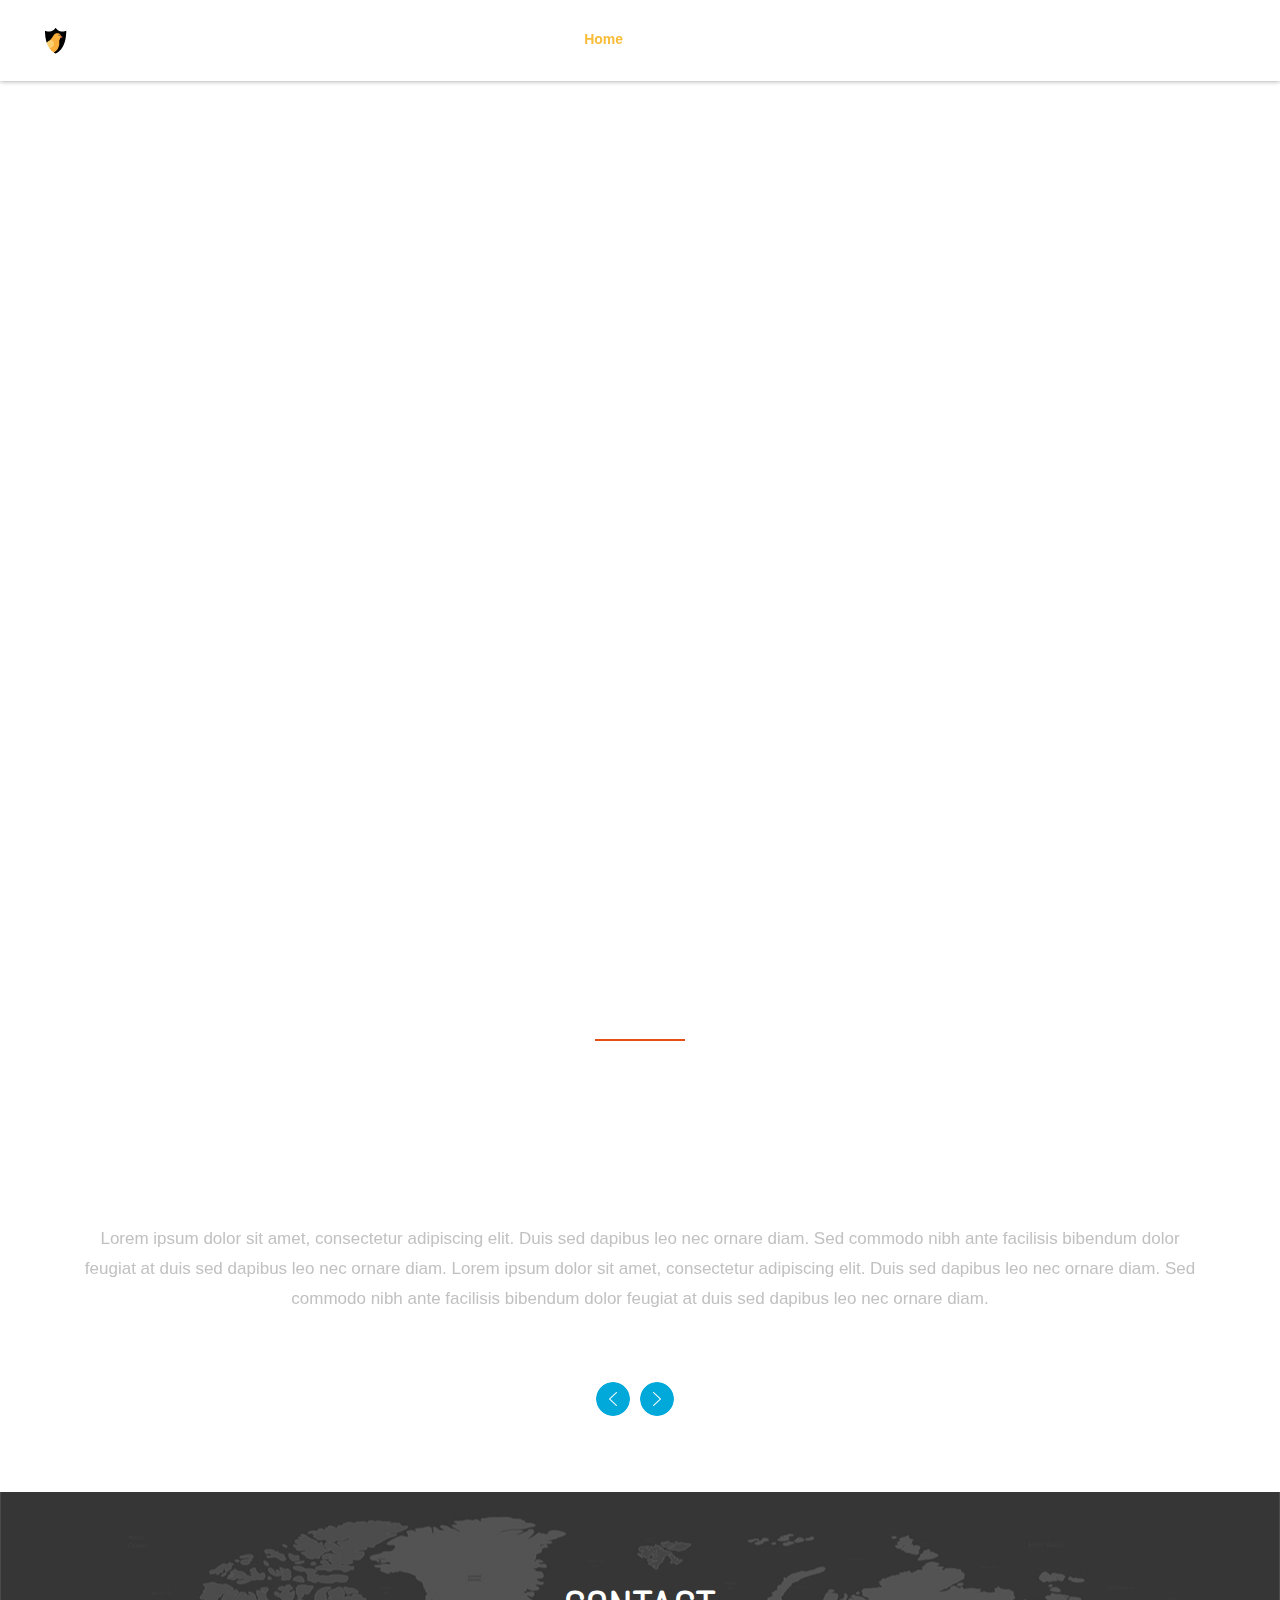
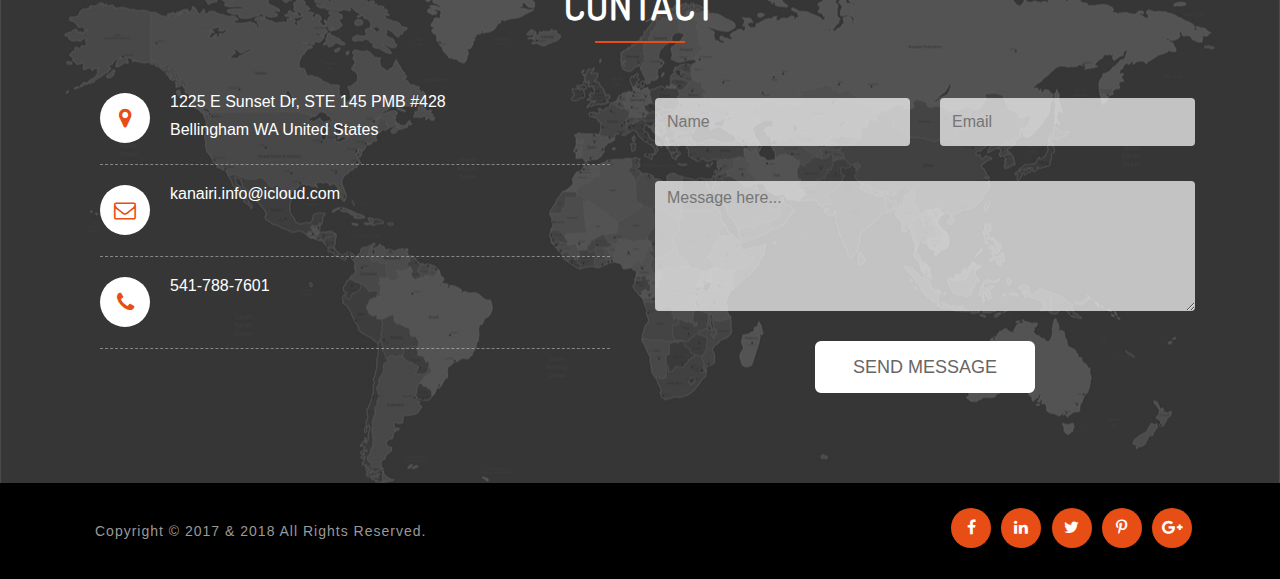
==== Kanairi Website/faq.html @ aa3eb0a7 "work" ====
<!DOCTYPE html>
<html lang="en">
<head>
    <title>Welcome To Kanairi!</title>
    <meta name="author" content="">
    <meta name="description" content="">
    <meta http-equiv="Content-Type" content="text/html;charset=UTF-8"/>
    <meta name="viewport" content="width=device-width, initial-scale=1.0">


    <!-- Site favicon -->
    <link rel="shortcut icon" sizes="16x16" href="images/favicon.png" />

    <!-- Css files -->
    <link rel="stylesheet" type="text/css"  href="css/bootstrap.min.css">
    <link rel="stylesheet" type="text/css" href="fonts/font-awesome.css">
    <link href="css/owl.carousel.css" rel="stylesheet" media="screen">
    <link rel="stylesheet" type="text/css"  href="css/style-red.css">
    <link rel="stylesheet" type="text/css"  href="css/responsive-style.css">
    <link rel="stylesheet" type="text/css"  href="css/animate.css">
    <link rel="stylesheet" type="text/css" href="css/portfolio-style.min.css">
    <link rel="stylesheet" type="text/css" href="revolution/css/settings.css">
    <link rel="stylesheet" type="text/css" href="revolution/css/layers.css">
    <!-- end Css files -->


    <!-- Google fonts -->
    <link href='https://fonts.googleapis.com/css?family=Dosis:400,300,500,700,800,600' rel='stylesheet' type='text/css'>

</head>











<body id="page-top" data-spy="scroll" data-target=".navbar-fixed-top">
<div id="home">
    <div class="se-pre-con">
    </div>
</div>













<!-- Navbar section -->
<div class="navbar navbar-custom navbar-fixed-top" role="navigation">
    <div class="container-fluid">
        <div class="navbar-header">
            <button type="button" class="navbar-toggle" data-toggle="collapse" data-target=".navbar-main-collapse"> <i class="fa fa-bars"></i> </button>

            <!-- Logo section -->
            <a class="navbar-brand page-scroll" href="#page-top"><img src="images/nav-logo.png" alt=""></a>


        </div>
        <!-- end Logo section -->






        <!-- Menu section -->
        <div class="collapse navbar-collapse navbar-right navbar-main-collapse">
            <ul class="nav navbar-nav">
                <li class="dropdown active"><a class="dropdown-toggle page-scroll" data-toggle="dropdown"> </a>
                <li> <a class="page-scroll" href="#home">Home</a> </li>
                <li> <a class="page-scroll" href="#awesome-features">Features</a> </li>
                <li> <a class="page-scroll" href="#app-download">Purchase</a> </li>
                <li> <a class="page-scroll" href="#apps-screen">Screenshots</a> </li>
                <li> <a class="page-scroll" href="#testimonials">Testimonials</a> </li>
                <li> <a class="page-scroll" href="#team">About Me</a> </li>
                <li> <a class="page-scroll" href="#contact">Contact</a> </li>
            </ul>

        </div>



    </div>

</div><!-- end Menu section -->
























<!-- Main slider -->
<div id="rev-slider">
    <div id="rev_slider_4_1_wrapper" class="rev_slider_wrapper fullwidthbanner-container" data-alias="classicslider1" style="margin:0px auto;background-color:transparent;padding:0px;margin-top:0px;margin-bottom:0px;">
        <div id="rev_slider_4_1" class="rev_slider fullwidthabanner" style="display:none;" data-version="5.0.7">
            <ul>
                <li data-index="rs-16" data-transition="zoomout" data-slotamount="default"  data-easein="Power4.easeInOut" data-easeout="Power4.easeInOut" data-masterspeed="2000">







                    <!-- Slider 1 -->
                    <img src="images/main-one.jpg" alt="" data-bgposition="center center" data-bgfit="cover" data-bgrepeat="no-repeat" data-bgparallax="10" class="rev-slidebg" data-no-retina>

                    <!-- Slider 1 text 1-->
                    <div class="tp-caption NotGeneric-Title tp-resizeme rs-parallaxlevel-0" id="slide-16-layer-1" data-x="['center','center','center','center']" data-hoffset="['0','0','0','0']" data-y="['middle','middle','middle','middle']" data-voffset="['-40','-40','-40','-40']" data-fontsize="['70','50','50','20']"
                         data-lineheight="['70','70','70','50']" data-width="none" data-height="none" data-whitespace="nowrap" data-transform_idle="o:1;" data-transform_in="x:[105%];z:0;rX:45deg;rY:0deg;rZ:90deg;sX:1;sY:1;skX:0;skY:0;s:2000;e:Power4.easeInOut;" data-transform_out="y:[100%];s:1000;e:Power2.easeInOut;s:1000;e:Power2.easeInOut;" data-mask_in="x:0px;y:0px;s:inherit;e:inherit;" data-mask_out="x:inherit;y:inherit;s:inherit;e:inherit;" data-start="1000" data-splitin="chars" data-splitout="none" data-responsive_offset="on" data-elementdelay="0.05" style="z-index: 5; white-space: nowrap;letter-spacing:10px;">Kanairi</div>

                    <!-- Slider 1 text 2-->
                    <div class="tp-caption NotGeneric-SubTitle tp-resizeme rs-parallaxlevel-0" id="slide-16-layer-4" data-x="['center','center','center','center']" data-hoffset="['0','0','0','0']" data-y="['middle','middle','middle','middle']" data-voffset="['15','15','15','15']" data-width="none" data-height="none" data-whitespace="nowrap" data-transform_idle="o:1;" data-transform_in="y:[100%];z:0;rX:0deg;rY:0;rZ:0;sX:1;sY:1;skX:0;skY:0;opacity:0;s:2000;e:Power4.easeInOut;" data-transform_out="y:[100%];s:1000;e:Power2.easeInOut;s:1000;e:Power2.easeInOut;" data-mask_in="x:0px;y:[100%];s:inherit;e:inherit;" data-mask_out="x:inherit;y:inherit;s:inherit;e:inherit;" data-start="1500" data-splitin="none" data-splitout="none" data-responsive_offset="on" style="z-index: 6; white-space: nowrap;">A PIECE OF MIND</div><!-- end Slider 1 -->


                    <div class="tp-caption rev-scroll-btn rs-parallaxlevel-0" id="slide-150-layer-4" data-x="['center','center','center','center']" data-hoffset="['0','0','0','0']" data-y="['bottom','bottom','bottom','bottom']" data-voffset="['50','50','50','50']" data-width="0" data-height="150" data-whitespace="nowrap" data-transform_idle="o:1;" data-style_hover="cursor:pointer;" data-transform_in="y:50px;opacity:0;s:1500;e:Power3.easeInOut;" data-transform_out="y:50px;opacity:0;s:1000;s:1000;" data-start="2000" data-splitin="none" data-splitout="none" data-actions='[{"event":"click","action":"scrollbelow","offset":"0px"}]' data-basealign="slide" data-responsive_offset="off" data-responsive="off" style="z-index:9;"> <span><img alt="" src="images/kanairi_logo.png"> </span> </div>
                </li>










                <!-- Slider 2 -->
                <li data-index="rs-17" data-transition="fadetotopfadefrombottom" data-slotamount="default" data-easein="Power3.easeInOut" data-easeout="Power3.easeInOut" data-masterspeed="1500">
                    <img src="images/main-two.jpg" alt="" data-bgposition="center center" data-bgfit="cover" data-bgrepeat="no-repeat" data-bgparallax="10" class="rev-slidebg" data-no-retina>

                    <!-- Slider 2 text 1-->
                    <div class="tp-caption NotGeneric-Title tp-resizeme rs-parallaxlevel-3" id="slide-17-layer-1" data-x="['center','center','center','center']" data-hoffset="['0','0','0','0']" data-y="['middle','middle','middle','middle']" data-voffset="['0','0','0','0']" data-fontsize="[70','50','50','30]" data-lineheight="['70','70','70','50']" data-width="none" data-height="none" data-whitespace="nowrap" data-transform_idle="o:1;" data-transform_in="y:[100%];z:0;rZ:-35deg;sX:1;sY:1;skX:0;skY:0;s:2000;e:Power4.easeInOut;" data-transform_out="y:[100%];s:1000;e:Power2.easeInOut;s:1000;e:Power2.easeInOut;" data-mask_in="x:0px;y:0px;" data-mask_out="x:inherit;y:inherit;" data-start="1000" data-splitin="chars" data-splitout="none" data-responsive_offset="on" data-elementdelay="0.05" style="z-index: 5; white-space: nowrap; letter-spacing:12px">Kanairi</div>

                    <!-- Slider 2 text 2-->
                    <div class="tp-caption NotGeneric-SubTitle tp-resizeme rs-parallaxlevel-2" id="slide-17-layer-4" data-x="['center','center','center','center']" data-hoffset="['0','0','0','0']" data-y="['middle','middle','middle','middle']" data-voffset="['52','52','52','51']" data-width="none" data-height="none" data-whitespace="nowrap" data-transform_idle="o:1;" data-transform_in="y:[100%];z:0;rX:0deg;rY:0;rZ:0;sX:1;sY:1;skX:0;skY:0;opacity:0;s:2000;e:Power4.easeInOut;" data-transform_out="y:[100%];s:1000;e:Power2.easeInOut;s:1000;e:Power2.easeInOut;" data-mask_in="x:0px;y:[100%];" data-mask_out="x:inherit;y:inherit;" data-start="1500" data-splitin="none" data-splitout="none" data-responsive_offset="on" style="z-index: 6; white-space: nowrap;">A PIECE OF MIND</div><!-- end Slider 2 -->

                    <div class="tp-caption NotGeneric-Icon tp-resizeme rs-parallaxlevel-1" id="slide-17-layer-8" data-x="['center','center','center','center']" data-hoffset="['0','0','0','0']" data-y="['middle','middle','middle','middle']" data-voffset="['-68','-68','-68','-68']" data-width="none" data-height="none" data-whitespace="nowrap" data-transform_idle="o:1;" data-style_hover="cursor:default;" data-transform_in="y:[100%];z:0;rX:0deg;rY:0;rZ:0;sX:1;sY:1;skX:0;skY:0;opacity:0;s:1500;e:Power4.easeInOut;"  data-transform_out="y:[100%];s:1000;e:Power2.easeInOut;s:1000;e:Power2.easeInOut;" data-mask_in="x:0px;y:[100%];s:inherit;e:inherit;" data-mask_out="x:inherit;y:inherit;s:inherit;e:inherit;" data-start="2000" data-splitin="none" data-splitout="none" data-responsive_offset="on" style="z-index: 7; white-space: nowrap;"><i class="pe-7s-mouse"></i> </div>















                    <div class="tp-caption tp-resizeme rs-parallaxlevel-7" id="slide-17-layer-11" data-x="['left','left','left','left']" data-hoffset="['948','948','948','948']" data-y="['top','top','top','top']" data-voffset="['487','487','487','487']" data-width="none" data-height="none" data-whitespace="nowrap" data-transform_idle="o:1;" data-transform_in="opacity:0;s:1000;e:Power2.easeInOut;" data-transform_out="opacity:0;s:1000;s:1000;" data-start="2000" data-responsive_offset="on" style="z-index: 9;">
                        <div class="rs-looped rs-wave" data-speed="20" data-angle="0" data-radius="50px" data-origin="50% 50%"></div>
                    </div>


                    <div class="tp-caption rev-scroll-btn rs-parallaxlevel-0" id="slide-151-layer-4" data-x="['center','center','center','center']" data-hoffset="['0','0','0','0']" data-y="['bottom','bottom','bottom','bottom']" data-voffset="['50','50','50','50']" data-width="0" data-height="150" data-whitespace="nowrap" data-transform_idle="o:1;" data-style_hover="cursor:pointer;" data-transform_in="y:50px;opacity:0;s:1500;e:Power3.easeInOut;" data-transform_out="y:50px;opacity:0;s:1000;s:1000;" data-start="2000" data-splitin="none" data-splitout="none" data-actions='[{"event":"click","action":"scrollbelow","offset":"0px"}]' data-basealign="slide" data-responsive_offset="off" data-responsive="off" style="z-index:9;"> <span><img alt="" src="images/kanairi_logo.png"> </span> </div>
                </li>
            </ul>
            <div class="tp-static-layers"></div>
            <div class="tp-bannertimer" style="height:3px;background-color:rgba(255, 255, 255, 0.40);"></div>
        </div>
    </div>
</div><!-- end Main slider -->


























<!-- Testimonials section -->
<div id="testimonials" class="text-center">
    <div class="container">
        <div class="section-title center white">
            <h2 class="white">Frequently Asked Questions</h2>
            <hr class="black">
        </div>
        <div id="Testimonial" class="owl-carousel">


            <div class="item">

                <h2 style="color: white; padding-bottom: 60px;">Will the app save my life?</h2>

                <p class="para-tex">
                    Lorem ipsum dolor sit amet, consectetur adipiscing elit. Duis sed dapibus leo nec ornare diam.
                    Sed commodo nibh ante facilisis bibendum dolor feugiat at duis sed dapibus leo nec ornare diam. Lorem ipsum
                    dolor sit amet, consectetur adipiscing elit. Duis sed dapibus leo nec ornare diam. Sed commodo nibh ante
                    facilisis bibendum dolor feugiat at duis sed dapibus leo nec ornare diam.
                </p>

            </div>


            <div class="item">

                <h2 style="color: white; padding-bottom: 60px;">Does the app work when iPhone is out of cell service?</h2>

                <p class="para-tex">
                    Lorem ipsum dolor sit amet, consectetur adipiscing elit. Duis sed dapibus leo nec ornare diam.
                    Sed commodo nibh ante facilisis bibendum dolor feugiat at duis sed dapibus leo nec ornare diam. Lorem ipsum
                    dolor sit amet, consectetur adipiscing elit. Duis sed dapibus leo nec ornare diam. Sed commodo nibh ante
                    facilisis bibendum dolor feugiat at duis sed dapibus leo nec ornare diam.
                </p>

            </div>



            <div class="item">

                <h2 style="color: white; padding-bottom: 60px;">Who can I send text messages to?</h2>

                <p class="para-tex">
                    Lorem ipsum dolor sit amet, consectetur adipiscing elit. Duis sed dapibus leo nec ornare diam.
                    Sed commodo nibh ante facilisis bibendum dolor feugiat at duis sed dapibus leo nec ornare diam. Lorem ipsum
                    dolor sit amet, consectetur adipiscing elit. Duis sed dapibus leo nec ornare diam. Sed commodo nibh ante
                    facilisis bibendum dolor feugiat at duis sed dapibus leo nec ornare diam.
                </p>

            </div>



            <div class="item">

                <h2 style="color: white; padding-bottom: 60px;">How does the app know I have been in a collision?</h2>

                <p class="para-tex">
                    Lorem ipsum dolor sit amet, consectetur adipiscing elit. Duis sed dapibus leo nec ornare diam.
                    Sed commodo nibh ante facilisis bibendum dolor feugiat at duis sed dapibus leo nec ornare diam. Lorem ipsum
                    dolor sit amet, consectetur adipiscing elit. Duis sed dapibus leo nec ornare diam. Sed commodo nibh ante
                    facilisis bibendum dolor feugiat at duis sed dapibus leo nec ornare diam.
                </p>

            </div>



            <div class="item">

                <h2 style="color: white; padding-bottom: 60px;">How long does the battery last on the sensor?</h2>

                <p class="para-tex">
                    Lorem ipsum dolor sit amet, consectetur adipiscing elit. Duis sed dapibus leo nec ornare diam.
                    Sed commodo nibh ante facilisis bibendum dolor feugiat at duis sed dapibus leo nec ornare diam. Lorem ipsum
                    dolor sit amet, consectetur adipiscing elit. Duis sed dapibus leo nec ornare diam. Sed commodo nibh ante
                    facilisis bibendum dolor feugiat at duis sed dapibus leo nec ornare diam.
                </p>

            </div>



            <div class="item">

                <h2 style="color: white; padding-bottom: 60px;">What happens if the battery dies on my phone or the sensor during use?</h2>

                <p class="para-tex">
                    Lorem ipsum dolor sit amet, consectetur adipiscing elit. Duis sed dapibus leo nec ornare diam.
                    Sed commodo nibh ante facilisis bibendum dolor feugiat at duis sed dapibus leo nec ornare diam. Lorem ipsum
                    dolor sit amet, consectetur adipiscing elit. Duis sed dapibus leo nec ornare diam. Sed commodo nibh ante
                    facilisis bibendum dolor feugiat at duis sed dapibus leo nec ornare diam.
                </p>

            </div>



            <div class="item">

                <h2 style="color: white; padding-bottom: 60px;">How do I charge the sensor?</h2>

                <p class="para-tex">
                    Lorem ipsum dolor sit amet, consectetur adipiscing elit. Duis sed dapibus leo nec ornare diam.
                    Sed commodo nibh ante facilisis bibendum dolor feugiat at duis sed dapibus leo nec ornare diam. Lorem ipsum
                    dolor sit amet, consectetur adipiscing elit. Duis sed dapibus leo nec ornare diam. Sed commodo nibh ante
                    facilisis bibendum dolor feugiat at duis sed dapibus leo nec ornare diam.
                </p>

            </div>


            <div class="item">

                <h2 style="color: white; padding-bottom: 60px;">What if the sensor breaks in the accident?</h2>

                <p class="para-tex">
                    Lorem ipsum dolor sit amet, consectetur adipiscing elit. Duis sed dapibus leo nec ornare diam.
                    Sed commodo nibh ante facilisis bibendum dolor feugiat at duis sed dapibus leo nec ornare diam. Lorem ipsum
                    dolor sit amet, consectetur adipiscing elit. Duis sed dapibus leo nec ornare diam. Sed commodo nibh ante
                    facilisis bibendum dolor feugiat at duis sed dapibus leo nec ornare diam.
                </p>

            </div>



            <div class="item">

                <h2 style="color: white; padding-bottom: 60px;">Can I share the sensor with multiple people?</h2>

                <p class="para-tex">
                    Lorem ipsum dolor sit amet, consectetur adipiscing elit. Duis sed dapibus leo nec ornare diam.
                    Sed commodo nibh ante facilisis bibendum dolor feugiat at duis sed dapibus leo nec ornare diam. Lorem ipsum
                    dolor sit amet, consectetur adipiscing elit. Duis sed dapibus leo nec ornare diam. Sed commodo nibh ante
                    facilisis bibendum dolor feugiat at duis sed dapibus leo nec ornare diam.
                </p>

            </div>



            <div class="item">

                <h2 style="color: white; padding-bottom: 60px;">What types of activities does it work with?</h2>

                <p class="para-tex">
                    Lorem ipsum dolor sit amet, consectetur adipiscing elit. Duis sed dapibus leo nec ornare diam.
                    Sed commodo nibh ante facilisis bibendum dolor feugiat at duis sed dapibus leo nec ornare diam. Lorem ipsum
                    dolor sit amet, consectetur adipiscing elit. Duis sed dapibus leo nec ornare diam. Sed commodo nibh ante
                    facilisis bibendum dolor feugiat at duis sed dapibus leo nec ornare diam.
                </p>

            </div>



            <div class="item">

                <h2 style="color: white; padding-bottom: 60px;">Does it wear down the battery on my phone?</h2>

                <p class="para-tex">
                    Lorem ipsum dolor sit amet, consectetur adipiscing elit. Duis sed dapibus leo nec ornare diam.
                    Sed commodo nibh ante facilisis bibendum dolor feugiat at duis sed dapibus leo nec ornare diam. Lorem ipsum
                    dolor sit amet, consectetur adipiscing elit. Duis sed dapibus leo nec ornare diam. Sed commodo nibh ante
                    facilisis bibendum dolor feugiat at duis sed dapibus leo nec ornare diam.
                </p>

            </div>



            <div class="item">

                <h2 style="color: white; padding-bottom: 60px;">What does the automated SMS message sent to my emergency contacts say exactly?</h2>

                <p class="para-tex">
                    Lorem ipsum dolor sit amet, consectetur adipiscing elit. Duis sed dapibus leo nec ornare diam.
                    Sed commodo nibh ante facilisis bibendum dolor feugiat at duis sed dapibus leo nec ornare diam. Lorem ipsum
                    dolor sit amet, consectetur adipiscing elit. Duis sed dapibus leo nec ornare diam. Sed commodo nibh ante
                    facilisis bibendum dolor feugiat at duis sed dapibus leo nec ornare diam.
                </p>

            </div>






        </div>
    </div>
</div><!-- end Testimonials section -->



















































<!-- Contact section -->
<div id="contact" class="text-center">
    <div class="container">
        <div class="section-title black">
            <h2><strong>Contact</strong></h2>
            <hr>
        </div>
        <div class="col-md-6">
            <div class="col-md-12 contact"> <i class="fa fa-map-marker fa-2x"></i>
                <p class="dark">1225 E Sunset Dr, STE 145 PMB #428<br>Bellingham WA United States</p>
            </div>
            <div class="col-md-12 contact"> <a href="mailto:kanairi.info@icloud.com"><i class="fa fa-envelope-o fa-2x"></i>
                <p class="dark">kanairi.info@icloud.com</p></a>
            </div>
            <div class="col-md-12 contact"> <a href="tel:+15417887601"><i class="fa fa-phone fa-2x"></i>
                <p class="dark">541-788-7601</p></a>
            </div>
            <hr>
            <div class="clearfix"></div>
        </div>



        <!-- Contact form -->
        <div class="col-md-6">
            <form name="sentMessage" id="contactForm">
                <div class="row">
                    <div class="col-md-6">
                        <div class="form-group">
                            <input type="text" id="name" class="form-control" placeholder="Name" required>
                            <p class="help-block text-danger"></p>
                        </div>
                    </div>
                    <div class="col-md-6">
                        <div class="form-group">
                            <input type="email" id="email" class="form-control" placeholder="Email" required>
                            <p class="help-block text-danger"></p>
                        </div>
                    </div>
                </div>
                <div class="form-group">
                    <textarea name="message" id="message" class="form-control" rows="4" placeholder="Message here..." required></textarea>
                    <p class="help-block text-danger"></p>
                </div>
                <div id="success"></div>
                <button id="submit" value="Submit" class="btn-download-w">Send Message</button>
            </form><!-- end Contact form -->
        </div>
    </div>
</div><!-- end Contact section -->































<!-- Footer section -->
<div class="footer-bottom">
    <div class="container">
        <div class="col-lg-6 col-md-6">
            <div class="f-b">Copyright &copy; 2017 & 2018 All Rights Reserved.</div>
        </div>

        <!-- Social icons -->
        <div class="col-lg-6 col-md-6">
            <div class="footer-widget-social">
                <ul>
                    <li><a data-tooltip="facebook" href="#"><i class="fa fa-facebook"></i></a></li>
                    <li><a data-tooltip="Linkedin" href="#"><i class="fa fa-linkedin"></i> </a></li>
                    <li><a data-tooltip="twitter" href="#"><i class="fa fa-twitter"></i></a></li>
                    <li><a data-tooltip="Pinterest" href="#"><i class="fa fa-pinterest-p"></i> </a></li>
                    <li><a data-tooltip="Google-Plus" href="#"><i class="fa fa-google-plus"></i> </a></li>
                </ul>
            </div>
        </div>
    </div>
</div><!-- end Footer section -->

<a href="#" id="back-to-top" title="Back to top"><img src="images/top-arrow.png" alt=""></a>























































<!-- Javascript files -->
<script type="text/javascript" src="js/jquery-2.1.4.min.js"></script>
<script type="text/javascript" src="js/jquery-latest.min.js"></script>
<script type="text/javascript" src="js/jquery-portfolio.min.js"></script>
<script type="text/javascript" src="js/main-portfolio.js"></script>
<script type="text/javascript" src="js/bootstrap.min.js"></script>
<script type="text/javascript" src="js/smooth-scroll.js"></script>
<script type="text/javascript" src="js/jquery-counter.js"></script>
<script type="text/javascript" src="js/waypoints.js"></script>
<script type="text/javascript" src="js/bootstrap-validation.js"></script>
<script type="text/javascript" src="js/contact_me.js"></script>
<script type="text/javascript" src="js/owl.carousel.js"></script>
<script type="text/javascript" src="js/wow.min.js"></script>
<script type="text/javascript" src="js/main.js"></script>
<script type="text/javascript" src="revolution/js/jquery.themepunch.tools.min.js"></script>
<script type="text/javascript" src="revolution/js/jquery.themepunch.revolution.min.js"></script>
<script type="text/javascript" src="revolution/js/extensions/revolution.extension.slideanims.min.js"></script>
<script type="text/javascript" src="revolution/js/extensions/revolution.extension.actions.min.js"></script>
<script type="text/javascript" src="revolution/js/extensions/revolution.extension.layeranimation.min.js"></script>
<script type="text/javascript" src="revolution/js/extensions/revolution.extension.kenburn.min.js"></script>
<script type="text/javascript" src="revolution/js/extensions/revolution.extension.navigation.min.js"></script>
<script type="text/javascript" src="revolution/js/extensions/revolution.extension.parallax.min.js"></script>


<!-- Slider jQuery section -->
<script>
    var tpj=jQuery;
    var revapi4;
    tpj(document).ready(function() {
        if(tpj("#rev_slider_4_1").revolution == undefined){
            revslider_showDoubleJqueryError("#rev_slider_4_1");
        }else{
            revapi4 = tpj("#rev_slider_4_1").show().revolution({
                sliderType:"standard",
                jsFileLocation:"revolution/js/",
                sliderLayout:"fullscreen",
                dottedOverlay:"none",
                delay:9000,
                navigation: {
                    keyboardNavigation:"off",
                    keyboard_direction: "horizontal",
                    mouseScrollNavigation:"off",
                    onHoverStop:"off",
                    touch:{
                        touchenabled:"on",
                        swipe_threshold: 75,
                        swipe_min_touches: 1,
                        swipe_direction: "horizontal",
                        drag_block_vertical: false
                    }
                    ,
                    arrows: {
                        style:"zeus",
                        enable:true,
                        hide_onmobile:true,
                        hide_under:600,
                        hide_onleave:true,
                        hide_delay:200,
                        hide_delay_mobile:1200,
                        tmp:'<div class="tp-title-wrap">  	<div class="tp-arr-imgholder"></div> </div>',
                        left: {
                            h_align:"left",
                            v_align:"center",
                            h_offset:30,
                            v_offset:0
                        },
                        right: {
                            h_align:"right",
                            v_align:"center",
                            h_offset:30,
                            v_offset:0
                        }
                    }
                    ,
                    bullets: {
                        enable:true,
                        hide_onmobile:true,
                        hide_under:600,
                        style:"metis",
                        hide_onleave:true,
                        hide_delay:200,
                        hide_delay_mobile:1200,
                        direction:"horizontal",
                        h_align:"center",
                        v_align:"bottom",
                        h_offset:0,
                        v_offset:30,
                        space:5,

                    }
                },
                viewPort: {
                    enable:true,
                    outof:"pause",
                    visible_area:"80%"
                },
                responsiveLevels:[1240,1024,778,480],
                gridwidth:[1240,1024,778,480],
                gridheight:[600,600,500,400],
                lazyType:"none",
                parallax: {
                    type:"mouse",
                    origo:"slidercenter",
                    speed:2000,
                    levels:[2,3,4,5,6,7,12,16,10,50],
                },
                shadow:0,
                spinner:"off",
                stopLoop:"off",
                stopAfterLoops:-1,
                stopAtSlide:-1,
                shuffle:"off",
                autoHeight:"off",
                hideThumbsOnMobile:"off",
                hideSliderAtLimit:0,
                hideCaptionAtLimit:0,
                hideAllCaptionAtLilmit:0,
                debugMode:false,
                fallbacks: {
                    simplifyAll:"off",
                    nextSlideOnWindowFocus:"off",
                    disableFocusListener:false,
                }
            });
        }
    });
</script><!-- end Slider jQuery section -->



<!-- style switcher -->
<script src="style-switcher/js/jquery_cookie.js"></script>
<script src="style-switcher/js/script.js"></script>

<!-- animation on scrolling-->
<script>
    new WOW().init();
</script>




</body>
</html>
---- Kanairi Website/css/style-red.css ----
@charset "utf-8";
/* CSS Document */

@import url("http://fonts.googleapis.com/css?family=Open+Sans:300italic,400italic,600italic,700italic,800italic,400,300,600,700,800");

@import url("http://fonts.googleapis.com/css?family=Raleway:300,900,100,600,400,500,800");

@import url("https://fonts.googleapis.com/css?family=Dosis:400,300,500,700,800,600");

@font-face {
  font-family: "Dosis-Regular";
  font-style: normal;
  font-weight: normal;
  src: url("../fonts/Dosis-Regular.eot?#iefix") format("embedded-opentype"), url("../fonts/Dosis-Regular.otf") format("opentype"), url("../fonts/Dosis-Regular.woff") format("woff"), url("../fonts/Dosis-Regular.ttf") format("truetype"), url("../fonts/Dosis-Regular.svg#Dosis-Regular") format("svg");
}

body {
     color: #616161;
     font-family: "Open+Sans",sans-serif;
     font-size: 15px;
     height: 100% ! important;
     line-height: 28px;
     text-rendering: optimizelegibility ! important;
     width: 100% ! important;
}

h1, h2, h3, h4, h5, h6 {
     color: #353e47;
     font-family: "Raleway",sans-serif;
     font-weight: 500;
     text-transform: uppercase;
}

a {
     color: #ffffff;
}

a:hover, a:focus {
     outline: medium none;
     text-decoration: none;
}

a:focus {
     color: #ffffff;
}

ul, ol {
     list-style: outside none none;
}

.clearfix::after {
     clear: both;
     display: block;
     font-size: 0px;
     height: 0px;
     visibility: hidden;
}

.clearfix {
     display: block;
}

ul, ol {
     padding: 0px;
}

clients-name .radius {
     border-radius: 50%;
}

.main-area {
     background: #e74e15 none repeat scroll 0% 0%;
}

.main-area h1 {
     color: #353e47;
     font-size: 25px;
     padding: 5px;
     text-align: center;
     text-transform: uppercase;
}

.main-area-section {
     margin-bottom: 40px;
     margin-top: 40px;
}

.main-para {
     color: #ffffff;
     font-family: "Dosis-Regular",sans-serif;
     font-size: 40px;
     font-weight: 300;
     letter-spacing: 8px;
     margin-top: 25px;
     text-align: center;
     text-transform: uppercase;
}

.para-tex {
     color: #c1c1c1;
     font-size: 20px;
     line-height: 30px;
}

#Testimonial .para-tex {
     color: #c1c1c1;
     font-size: 17px;
     line-height: 30px;
}

p {
     color: #616161;
     line-height: 28px;
     padding: 5px;
}

p.para {
     color: #616161;
     font-size: 16px;
     line-height: 28px;
     margin: 50px 0px;
     padding: 5px;
}

#rotate-services p.para {
     margin: 30px 0px;
}

.main-para-i {
     color: #ffffff;
     font-size: 50px;
     font-weight: 200;
     line-height: 60px;
     padding-top: 25px;
     text-align: center;
}

.main-para-bold {
     color: #ffffff;
     font-size: 40px;
     font-weight: 200;
     line-height: 50px;
     text-align: center;
}

.clients-name {
     color: #c9c9c9;
     font-size: 23px;
     margin-bottom: -5px;
}

.list-demos {
     color: #999999;
     font-family: "Open+Sans",sans-serif;
     font-size: 16px;
     letter-spacing: 1px;
     margin-top: 10px;
     padding: 10px;
     text-transform: uppercase;
}

.demo-head {
     margin-top: -190px;
     padding: 0px;
}

.light-bg {
     background: #f7f7f7 none repeat scroll 0% 0%;
}

.gray {
     color: #999999;
}

.white {
     color: #ffffff;
}

.yellow {
     color: #f5c026;
     font-weight: 600;
}

.black {
     color: #353e47;
     font-size: 28px;
}

.dark {
     color: #353e47;
}

.interface-img {
     text-align: center;
}

.centered {
     margin: 0px auto;
}

#nav {
     background: #ffffff none repeat scroll 0% 0%;
     text-transform: uppercase;
}

.navbar-custom {
     background-color: #353e47;
     margin-bottom: 0px;
}

.navbar-custom .navbar-brand {
     margin-left: 0px;
     margin-top: 17px;
     padding: 0px;
}

.navbar > .container .navbar-brand, .navbar > .container-fluid .navbar-brand {
     margin-left: 0px;
	 margin-top: 23px;
}

.navbar-custom .navbar-brand i.fa {
     color: #f4d03f;
}

.navbar-custom .navbar-brand:focus {
     outline: 0px none;
}

.navbar-custom .navbar-brand .navbar-toggle {
     color: #ffffff;
}

.navbar-custom .navbar-brand .navbar-toggle:focus, .navbar-custom .navbar-brand .navbar-toggle li a:active {
     background: #e74e15 none repeat scroll 0% 0%;	 
     border-bottom: 5px solid #353e47;
     outline: 0px none;
}

.navbar-custom a {	
     color: #ffffff;
}

.nav .open > a, .nav .open > a:hover, .nav .open > a:focus {
     background: #e74e15 none repeat scroll 0% 0%;
	
}	 

.navbar-nav > li:hover > a, .navbar-nav > li > a:focus {
     background: none;     
     color: #ffffff;
}

.navbar-nav > li > a {
	font-size: 14px;	
	font-weight: 600;
	margin-top: 4px;
	padding: 12px 15px;
	text-transform: none;
	
}

.navbar-nav > li.active > a {
    color: #f9bc39;
	
}


.navbar-nav > li:hover > a {
    color: #f9bc39;
	background:none;
}

.navbar-nav > li {
     margin: 0px 1px;	 
}

.navbar-nav {
     margin: 9px 0px 0px;
}

.navbar-nav > li > .dropdown-menu {
     margin-top: 0px;
}

.navbar-fixed-top .navbar-collapse, .navbar-fixed-bottom .navbar-collapse {
     max-height: 500px;
}

.dropdown-menu > li > a {
     border-bottom: 1px solid #f1f1f1;
     color: #353e47;
     font-family: "Open Sans",sans-serif;
     font-size: 14px;
     font-weight: 700;
     line-height: 22px;
     padding: 12px 16px;
     text-align: left;
     text-transform: uppercase;
     width: 280px;
}

.dropdown-menu > li > active a:hover {
     border-bottom: 1px solid #f1f1f1;
     font-family: "Open Sans",sans-serif;
     line-height: 38px;
     text-align: center;
     width: 280px;
}

.navbar-right .dropdown-menu {
     font-size: 14px;
     left: 0px;
     right: auto;
}

.dropdown-menu > li > a:hover, .dropdown-menu > li > a:focus {
     background: #e74e15 none repeat scroll 0% 0%;
     color: #ffffff;
     font-size: 14px;
     font-weight: 600;
     width: 100%;
}

.navbar-toggle {
     background: #e74e15 none repeat scroll 0% 0%;
     border-radius: 8px;
     color: #ffffff;
     font-size: 16px;
     margin-right: 5px;
     margin-top: 22px;
     padding: 2px 10px;
}

.navbar-collapse.in {
     overflow: visible;
}

#mobile-apps {
     background: #ffffff none repeat scroll 0% 0%;
     padding: 60px 0px;
}

#mobile-apps h2 {
     font-size: 40px;
     margin-bottom: 55px;
}

#app-download {
     overflow: hidden;
     padding: 50px 0px;
}

#app-download-i {
     overflow: hidden;
     padding: 70px 0px;
}

.Demo {
     background: #f1f1f1 none repeat scroll 0% 0%;
     overflow: hidden;
     padding: 110px 0px 90px;
}

.Demo-app h1 {
     font-size: 40px;
     font-weight: 400;
     padding: 15px 0px;
     text-transform: uppercase;
}

.Demo .title {
     margin-bottom: 70px;
     text-align: center;
}

.Demo .carousel-indicators {
     bottom: 0px;
     left: 0px;
     margin-left: 0px;
     margin-top: 45px;
     padding: 5px 5px 8px;
     position: relative;
     width: 100%;
}

.Demo .carousel-indicators .active {
     background: #e74e15 none repeat scroll 0% 0%;
     border-radius: 0px;
     border: medium none;
     height: 5px;
     width: 30px;
}

.Demo .carousel-indicators li {
     background: #353e47 none repeat scroll 0% 0%;
     border-radius: 0px;
     border: medium none;
     cursor: pointer;
     display: inline-block;
     height: 5px;
     margin: 1px;
     text-indent: -999px;
     width: 30px;
}

.join-us {
     background: #ffffff none repeat scroll 0% 0%;
     overflow: hidden;
     padding: 80px 0px 60px;
}

.join-us-app h1 {
     font-size: 40px;
     font-weight: 400;
     line-height: normal;
     padding: 15px 0px;
     text-transform: uppercase;
}

.join-us .title {
     margin-bottom: 70px;
     text-align: center;
}

.join-us .features .row {
     margin-bottom: 40px;
}

.join-us .carousel h1 {
     font-family: "Dosis-Regular",sans-serif;
     font-size: 54px;
     font-weight: 200;
     letter-spacing: 1px;
}

.join-us .carousel h1, .offer p {
     font-weight: 200;
     text-align: left;
     text-transform: uppercase;
}

.list-o h4 {
     font-size: 20px;
}

.list-o li {
     background: rgba(0, 0, 0, 0) url("../images/list-icon.png") no-repeat scroll left 8px;
     color: #616161;
     line-height: 28px;
     list-style-type: none;
     margin-bottom: 14px;
     padding: 18px 0px 4px 43px;
}

.list-o ul {
     margin: 15px 0px 0px 1px;
     padding: 0px;
}

.join-us p {
     color: #616161;
     font-size: 15px;
     line-height: 28px;
     margin-top: 25px;
     text-align: justify;
}

#accordion1 .panel-default p {
     text-align: justify;
}

.detail .carousel-control {
     background: rgba(0, 0, 0, 0) none repeat scroll 0% 0%;
}

.join-us .ceo {
     background: rgba(0, 0, 0, 0) url("../images/ceo_one.png") no-repeat scroll 0% 0% / 100% auto;
     height: 610px;
     margin-left: auto;
     margin-right: auto;
     overflow: hidden;
     padding-top: 95px;
}

.join-us .ceo2 {
     background: rgba(0, 0, 0, 0) url("../images/ceo_two.png") no-repeat scroll 0% 0% / 100% auto;
     height: 610px;
     margin-left: auto;
     margin-right: auto;
     overflow: hidden;
     padding-top: 95px;
}

.join-us .ceo3 {
     background: rgba(0, 0, 0, 0) url("../images/ceo_three.png") no-repeat scroll 0% 0% / 100% auto;
     height: 610px;
     margin-left: auto;
     margin-right: auto;
     overflow: hidden;
     padding-top: 95px;
}

.join-us .ceo img {
     margin-left: auto;
     margin-right: auto;
     padding-left: 4px;
     width: 270px;
}

.join-us .carousel-indicators {
     bottom: 0px;
     color: #cccccc;
     left: 0px;
     margin-bottom: 0px;
     margin-left: 0px;
     margin-top: -15px;
     padding: 5px 5px 8px;
     position: relative;
     width: 100%;
}

.join-us .carousel-indicators .active {
     background: #e74e15 none repeat scroll 0% 0%;
     border-radius: 30px;
     border: medium none;
     height: 16px;
     width: 16px;
}

.join-us .carousel-indicators li {
     background: #cccccc none repeat scroll 0% 0%;
     border-radius: 30px;
     border: medium none;
     cursor: pointer;
     display: inline-block;
     height: 16px;
     margin: 1px;
     text-indent: -999px;
     width: 16px;
}

.btn-top {
     background: #ffffff none repeat scroll 0% 0%;
     border-radius: 10px;
     color: #e74e15;
     font-size: 20px;
     font-weight: 400;
     margin-top: 25px;
     padding: 20px 50px;
     text-transform: uppercase;
}

.top-download {
     line-height: 28px;
     padding: 40px 0px;
}

.top-btn-text {
     color: #353e47;
     font-family: "Dosis-Regular",sans-serif;
     font-size: 26px;
     font-weight: 600;
     letter-spacing: 1.4px;
     line-height: 28px;
     padding-top: 8px;
     text-transform: none;
}

.btn-download-w {
     background: #353e47 none repeat scroll 0% 0%;
     border-radius: 6px;
     border: 2px solid #353e47;
     color: #ffffff;
     display: inline-block;
     font-size: 18px;
     padding: 10px 30px;
     text-decoration: none;
     text-shadow: none;
     text-transform: uppercase;
     width: 220px;
}

.btn-download-w:hover {
     background-color: transparent;
     border: 2px solid #353e47;
     color: #353e47;
     display: inline-block;
     text-decoration: none;
}

.btn-download {
     background: #e74e15 none repeat scroll 0% 0%;
     border-radius: 6px;
     border: 2px solid #e74e15;
     color: #ffffff;
     display: inline-block;
     font-size: 18px;
     font-weight: 500;
     max-width: 100%;
     padding: 12px 30px;
     text-decoration: none;
     text-shadow: none;
     text-transform: uppercase;
     width: 210px;
}

.btn-download:hover {
     background-color: transparent;
     border: 2px solid #e74e15;
     color: #e74e15;
     display: inline-block;
     text-decoration: none;
}

.btn-download:focus {
     color: #353e47;
}

#contact .btn-download-w {
     background: #ffffff none repeat scroll 0% 0%;
     border-radius: 6px;
     border: 2px solid #ffffff;
     color: #666;
     display: inline-block;
     font-size: 18px;
     padding: 10px 30px;
     text-decoration: none;
     text-shadow: none;
     text-transform: uppercase;
     width: 220px;
}

#contact .btn-download-w:hover {
     background-color: transparent;
     border: 2px solid #ffffff;
     color: #ffffff;
     display: inline-block;
     text-decoration: none;
}

#contact .btn-download {
     background: #ffffff none repeat scroll 0% 0%;
     border-radius: 6px;
     border: 2px solid #ffffff;
     color: #e74e15;
     display: inline-block;
     font-size: 18px;
     font-weight: 500;
     max-width: 100%;
     padding: 12px 30px;
     text-decoration: none;
     text-shadow: none;
     text-transform: uppercase;
     width: 210px;
}

#contact .btn-download:hover {
     background-color: transparent;
     border: 2px solid #ffffff;
     color: #ffffff;
     display: inline-block;
     text-decoration: none;
}

#contact .btn-download:focus {
     color: #353e47;
}

.btn-get {
     background: #e74e15 none repeat scroll 0% 0%;
     border-radius: 6px;
     border: 2px solid #e74e15;
     color: #ffffff;
     display: inline-block;
     font-size: 18px;
     font-weight: 500;
     margin: 25px 10px 0px;
     max-width: 100%;
     padding: 12px 30px;
     text-decoration: none;
     text-shadow: none;
     text-transform: uppercase;
     width: 210px;
}

.btn-get:hover {
     background-color: transparent;
     color: #f5c026;
     display: inline-block;
     text-decoration: none;
}

.btn-get:focus {
     color: #f5c026;
}

.btn-download-black {
     background: #e74e15 none repeat scroll 0% 0%;
     border-radius: 0px;
     border: 1px solid #e74e15;
     color: #353e47;
     display: inline-block;
     font-size: 18px;
     font-weight: 600;
     max-width: 100%;
     padding: 20px 30px;
     text-decoration: none;
     text-shadow: none;
     text-transform: uppercase;
     width: 225px;
}

.btn-download-black:hover {
     background-color: transparent;
     border: 1px solid #e74e15;
     color: #ffffff;
     display: inline-block;
     text-decoration: none;
}

.btn-small {
     border-radius: 0px;
     border: 1px solid #e74e15;
     color: #333333;
     font-size: 13px;
     font-weight: 600;
     margin-top: 25px;
     padding: 10px 20px 10px 18px;
     text-decoration: none;
     text-transform: uppercase;
}

.btn-small:hover {
     background: #e74e15 none repeat scroll 0% 0%;
     color: #353e47;
     text-decoration: none;
}

.btn-ordernow {
     background: #e74e15 none repeat scroll 0% 0%;
     border-radius: 6px;
     border: 2px solid #e74e15;
     color: #ffffff;
     display: inline-block;
     font-size: 18px;
     font-weight: 600;
     max-width: 100%;
     padding: 10px;
     text-decoration: none;
     text-shadow: none;
     text-transform: uppercase;
     width: 220px;
}

.btn-ordernow:hover {
     background-color: transparent;
     color: #e74e15;
     display: inline-block;
     text-decoration: none;
     width: 220px;
}

.btn-ordernow-black {
     background: #353e47 none repeat scroll 0% 0%;
     border-radius: 6px;
     border: 1px solid #353e47;
     color: #ffffff;
     display: inline-block;
     font-size: 18px;
     font-weight: 600;
     max-width: 100%;
     padding: 10px;
     text-decoration: none;
     text-shadow: none;
     text-transform: uppercase;
     width: 220px;
}

.btn-ordernow-black:hover {
     background-color: transparent;
     border: 2px solid #353e47;
     color: #353e47;
     display: inline-block;
     text-decoration: none;
}

.btn-ordernow-black:focus {
     color: #ffffff;
}

.btn-intro {
     background: #e74e15 none repeat scroll 0% 0%;
     border-radius: 6px;
     border: 2px solid #e74e15;
     color: #ffffff;
     display: inline-block;
     font-size: 18px;
     font-weight: 500;
     margin: 0px;
     max-width: 260px;
     padding: 14px 30px;
     text-decoration: none;
     text-shadow: none;
     text-transform: uppercase;
     width: 100%;
}

.btn-intro:hover {
     background-color: transparent;
     border: 2px solid #f5c026;
     color: #f5c026;
     display: inline-block;
     text-decoration: none;
}

.btn-intro:focus {
     color: #f5c026;
}

#skill h2 {
     text-align: center;
}

#skill .section-title {
     margin-bottom: 60px;
}

.section-title.center {
     padding: 10px 0px 0px;
     text-align: center;
}

.section-title.black {
     padding: 10px 0px;
     text-align: center;
}

.section-title h2, .section-title.center h2 {
     font-family: "Dosis-Regular",sans-serif;
     font-size: 40px;
     font-weight: 200;
     letter-spacing: 1px;
     margin-bottom: 15px;
}

.section-title.center hr {
     background: #353e47 none repeat scroll 0% 0%;
     border: 0px none;
     height: 2px;
     margin: 10px auto 30px;
     position: relative;
     text-align: center;
     width: 90px;
}

.section-title.freelancer h2 {
     border: 3px solid #353e47;
     font-size: 40px;
     font-weight: 200;
     margin: 0px auto 55px;
     max-width: 450px;
     padding: 30px;
}

.section-title.about hr {
     background: #e74e15 none repeat scroll 0% 0%;
     border: 0px none;
     height: 2px;
     margin: 0px auto 30px;
     position: relative;
     text-align: center;
     width: 90px;
}

.section-title.feature hr {
     background: #353e47 none repeat scroll 0% 0%;
     border: 0px none;
     height: 2px;
     margin: 0px auto 30px;
     position: relative;
     text-align: center;
     width: 90px;
}

.section-title.white hr {
     background: #ffffff none repeat scroll 0% 0%;
     border: 0px none;
     height: 2px;
     margin: 0px auto 30px;
     position: relative;
     text-align: center;
     width: 90px;
}

.section-title.black hr {
     background: #e74e15 none repeat scroll 0% 0%;
     border: 0px none;
     height: 2px;
     margin: 0px auto 30px;
     position: relative;
     text-align: center;
     width: 90px;
}

.carousel-iphone {
     background: rgba(0, 0, 0, 0) url("../images/iphone-front.html") no-repeat scroll 0% 0% / 100% auto;
     height: 672px;
     margin-left: auto;
     margin-right: auto;
     width: 320px;
}

.carouse2 {
     margin-left: auto;
     margin-right: auto;
     padding: 95px 0px 0px 4px;
     position: relative;
     width: 282px;
}

.carousel-indicators .active {
     background: #444444 none repeat scroll 0% 0%;
     height: 15px;
     width: 15px;
}

.carousel-indicators {
     bottom: -63px;
}

.carousel-indicators li {
     border-radius: 10px;
     border: 1px solid #666666;
     cursor: pointer;
     display: inline-block;
     height: 15px;
     margin: 1px;
     text-indent: -999px;
     width: 15px;
}

#app-download .list-o {
     text-align: left;
}

#app-download hr {
     margin-bottom: 50px;
}

#services-icon {
     background: #f1f1f1 none repeat scroll 0% 0%;
     padding: 60px 0px;
}

#services-icon .lead, #services-icon h2 {
     color: #333333;
}

.services-icon-wrap .pull-left {
     margin: 0px 0px 0px auto;
     padding-right: 0px;
     text-align: center;
     width: 100%;
}

.services-icon-wrap .pull-left img {
     border-radius: 20%;
     display: block;
     margin: 0px auto;
     text-align: center;
}

.services-icon-wrap .media-body {
     float: left;
     margin-top: 10px;
     text-align: center;
     width: 100%;
}

.services-icon-wrap {
     background: #ffffff none repeat scroll 0% 0%;
     border-radius: 40px;
     border: 1px solid #dfdfdf;
     margin: 0px 0px 30px;
     padding: 30px 20px;
}

.services-icon-wrap h3 {
     font-size: 18px;
     font-weight: 600;
     margin: 10px 0px;
     text-transform: uppercase;
}

.services-icon-wrap .pull-left {
     margin-right: 20px;
}

.services-icon-wrap:hover {
     background: #f7f8f9 none repeat scroll 0% 0%;
     border: 1px solid #dfdfdf;
}

.services-icon-wrap .pull-left img:hover {
     cursor: pointer;
     transform: rotate(47deg);
}

#services {
     background: #ffffff none repeat scroll 0% 0%;
     padding: 60px 0px;
}

.section-title.center hr {
     background: #e74e15 none repeat scroll 0% 0%;
}

#services h2 {
     font-size: 40px;
}

#services h4 {
     font-size: 20px;
     margin-bottom: 20px;
     margin-top: 20px;
     text-transform: uppercase;
     transition: all 0.5s ease 0s;
}

.space {
     margin-top: 40px;
}

#blog a.vcf-l-grid-blog-title {
     margin-bottom: 10px;
}

#services i.fa {
     background: #e74e15 none repeat scroll 0% 0%;
     border-radius: 10%;
     color: #353e47;
     font-size: 40px;
     height: 110px;
     margin-bottom: 10px;
     padding: 35px 0px;
     transition: all 0.5s ease-out 0s;
     width: 110px;
}

#services .service:hover > i.fa {
     color: #353e47;
}

#main-content {
     background: rgba(0, 0, 0, 0) url("../images/fixed-img.jpg") repeat fixed 0px 0px / cover ;
     padding: 110px 0px;
}

#main-content-i {
     background: rgba(0, 0, 0, 0) url("../images/fixed-img.jpg") repeat fixed 0px 0px / cover ;
     padding: 110px 0px;
}

#main-content-ii {
	background: rgba(0, 0, 0, 0) url("../images/promo-bg.jpg") repeat fixed 0px 0px / cover;
	padding-top: 100px;
	padding-right: 0px;
	padding-bottom: 100px;
	padding-left: 0px;
}

#main-content-iii {
     background: rgba(0, 0, 0, 0) url("../images/fixed-img.jpg") repeat fixed 0px 0px / cover ;
     padding: 110px 0px 0px;
}

#main-content-iv {
     background: rgba(0, 0, 0, 0) url("../images/fixed-img.jpg") repeat fixed 0px 0px / cover ;
     padding: 110px 0px 0px;
}

#main-bottam {
     background: #e74e15 none repeat scroll 0% 0%;
     padding: 75px 0px;
}

#main-demos {
     background: #f1f1f1 none repeat scroll 0% 0%;
     color: #353e47;
}

#rotate-services {
     background: #f1f1f1 none repeat scroll 0% 0%;
     padding: 60px 0px 80px;
}

#rotate-services-s {
     background: #ffffff none repeat scroll 0% 0%;
     padding: 60px 0px;
}

.demo-fix-btn {
     margin-top: 5px;
}

.fix-image .image-shop-scroll {
     height: 188px;
     left: 4.1%;
     top: 16px;
     width: 91.8%;
}

.fix-image .image-shop-scroll {
     background-color: #ffffff;
     background-position: center 0px;
     background-repeat: no-repeat;
     background-size: 100% auto;
     height: 272px;
     left: 16.8%;
     position: absolute;
     top: 17px;
     width: 64.2%;
}

.fix-image:hover .image-shop-scroll {
     background-position: center 100% ! important;
}

.fix-image .image-shop-scroll {
     transition: background-position 5s ease-out 0s;
}

.fix-image {
     height: 385px;
     position: relative;
}

.fix-image {
     background-size: cover;
}

.single_service {
     color: #353e47;
     padding: 30px 0px;
}

.service_section h4 {
     font-family: "Dosis-Regular",sans-serif;
     font-size: 24px;
     font-weight: 600;
     letter-spacing: 0.5px;
     text-transform: none;
}

.single_service i {
     overflow: hidden;
     position: relative;
     vertical-align: text-top;
}

.single_service i:hover {
     transform: rotate(315deg);
}

.single_service .ico {
     background: #e74e15 none repeat scroll 0% 0%;
     border-radius: 50%;
     border: 4px solid #ffffff;
     color: #ffffff;
     font-size: 38px;
     height: 110px;
     line-height: 110px;
     margin: 0px auto;
     text-align: center;
     transform: rotate(45deg);
     width: 110px;
}

.single_service .ico:hover {
     background: #e74e15 none repeat scroll 0% 0%;
     color: #353e47;
     cursor: pointer;
     transform: rotate(405deg);
     transition: all 0.5s ease-out 0s;
}

.single_service .ico i {
     transform: rotate(-45deg);
}

#design {
     padding: 110px 0px;
}

.uni-design {
     margin-top: 55px;
}

#services-box {
     background: #ffffff none repeat scroll 0% 0%;
     padding: 60px 0px;
}

.box {
     background: #ffffff none repeat scroll 0% 0%;
     border: 1px solid #d3d3d3;
     font-weight: 300;
     margin: 10px 0px;
     min-height: 265px;
     padding: 20px;
}

.box h4 {
     font-size: 20px;
     margin-top: 25px;
     text-transform: uppercase;
}

.box i.fa {
     background: #e74e15 none repeat scroll 0% 0%;
     border-radius: 5px;
     color: #353e47;
     font-size: 30px;
     height: 70px;
     line-height: 8px;
     margin-bottom: 10px;
     margin-top: 25px;
     padding: 30px 0px;
     transition: all 0.5s ease-out 0s;
     width: 70px;
}

.box :hover > i.fa {
     color: #ffffff;
     padding: 30px 0px;
     transform: scale(1.3);
}

.box {
     backface-visibility: hidden;
     transform: translateZ(0px);
     vertical-align: middle;
}

.box:hover {
     background: #f3f3f3 none repeat scroll 0px 0px;
     border-radius: 3px;
     box-shadow: 0px 10px 10px -10px rgba(0, 0, 0, 0.5);
     color: #ffffff;
}

#about {
     background: #e74e15 none repeat scroll 0% 0%;
}

#about .section-title h2 {
     color: #ffffff;
}

#about .section-title p {
     color: #ffffff;
}

.about-cor {
     display: table-cell;
     height: 600px;
     padding: 0px 25px;
     vertical-align: middle;
}

.about-text {
     display: table-cell;
     height: 600px;
     padding: 8px;
     vertical-align: middle;
}

.about-i p {
     color: #333333;
     margin-left: 125px;
     margin-top: 10px;
}

.about-cor-a {
     background: rgba(0, 0, 0, 0) url("../images/about/about.jpg") no-repeat scroll center center / cover ;
     height: 600px;
     margin: 0px;
}

.about-cor-b {
     background: rgba(0, 0, 0, 0) url("../images/about/about2.jpg") no-repeat scroll center center / cover ;
     height: 600px;
     margin: 0px;
}

.about-b {
     background: #e74e15 none repeat scroll 0% 0%;
     border-radius: 10%;
     border: 1px solid #e74e15;
     color: #ffffff;
     float: left;
     font-size: 24px;
     height: 55px;
     margin-left: 15px;
     margin-right: 31px;
     padding: 10px;
     width: 55px;
}

.about-b i.fa {
     color: #353e47;
     font-size: 24px;
     margin-right: 35px;
     padding: 4px;
}

.about-c {
     border: 1px solid #e74e15;
     color: #ffffff;
     float: left;
     font-size: 24px;
     height: 55px;
     margin-left: 15px;
     margin-right: 31px;
     padding: 10px;
     width: 55px;
}

.about-c i.fa {
     color: #e74e15;
     font-size: 24px;
     margin-right: 35px;
     padding: 4px;
}

.about-d {
     color: #ffffff;
     float: left;
     font-size: 24px;
     height: 55px;
     margin-left: 15px;
     margin-right: 31px;
     width: 55px;
}

.about-ag-b {
     background: rgba(0, 0, 0, 0) url("../images/about/about-ag-1.jpg") repeat scroll center center / cover ;
     height: 600px;
     margin: 0px;
}

#about-i {
     background: #e74e15 none repeat scroll 0% 0%;
}

.about-bus p {
     margin-bottom: 25px;
     margin-top: 25px;
}

.about-deg {
     border-radius: 50px;
     border: 2px solid #353e47;
     color: #333333;
     float: left;
     font-size: 24px;
     height: 90px;
     margin: 5px 25px 5px 15px;
     padding: 10px;
     width: 90px;
}

.about-deg i.fa {
     color: #353e47;
     font-size: 34px;
     margin-right: 35px;
     padding: 18px 15px;
}

.about-heading h3 {
     color: #353e47;
     font-size: 22px;
     font-weight: 600;
     margin-top: 30px;
     padding-left: 40px;
}

.about-text-bus {
     padding: 70px 0px 0px;
}

.about-text p {
     line-height: 26px;
}

.about-i .about-text .about-deg {
     border: 2px solid #ffffff;
}

.about-i .about-text .about-deg i {
     color: #ffffff;
}

.about-i .about-text .about-heading h3 {
     color: #ffffff;
}

.about-i .about-text .about-heading p {
     color: #ffffff;
}

.about-img-bus-w {
     background: rgba(0, 0, 0, 0) url("../images/about/bus-bg.jpg") no-repeat scroll center center / cover ;
     height: 600px;
     margin: 0px;
}

.about-img-bus-p {
     background: rgba(0, 0, 0, 0) url("../images/about/bus-bg-2.jpg") no-repeat scroll center center / cover ;
     height: 600px;
     margin: 0px;
}

.about-img-bus-f {
     background: rgba(0, 0, 0, 0) url("../images/about/bus-bg-3.jpg") no-repeat scroll center center / cover ;
     height: 600px;
     margin: 0px;
}

.about-ma-a {
     background: rgba(0, 0, 0, 0) url("../images/about/about3.jpg") no-repeat scroll center center / cover ;
     height: 600px;
     margin: 0px;
}

.about-ma-list {
     margin-top: 55px;
     padding: 15px 0px 0px 15px;
}

.about-start-up {
     background: #e74e15 none repeat scroll 0% 0%;
}

.item .caption h5 {
     font-size: 13px;
     margin-bottom: 20px;
     margin-top: 7px;
     text-align: center;
}

#about-freelancer {
     background: #ffffff none repeat scroll 0% 0%;
     color: #444444;
     padding: 60px 0px;
}

#achivements {
     background: rgba(0, 0, 0, 0) url("../images/achivement-bg.jpg") repeat fixed 0px 0px / cover ;
     color: #aaaaaa;
     padding: 60px 0px;
}

#achivements h2 {
     color: #ffffff;
}

#our-teams .owl-wrapper {
     margin: 0px 20px;
}

#our-teams .owl-item .item {
     margin: 20px 0px 0px;
     padding: 20px 0px 0px;
}

#our-teams .owl-item .item:hover {
     border-radius: 190px 190px 0px 0px;
     box-shadow: 0px 0px 10px rgba(0, 0, 0, 0.4);
     cursor: pointer;
     transform: scale(1.02);
     z-index: 999;
}

#clients .owl-wrapper .owl-item img:hover {
     cursor: pointer;
}

.vcf-popup-lightbox-figure img {
     border-radius: 20px;
     border: 6px solid rgba(255, 255, 255, 0.3);
}

.achivement-box {
     background: #ffffff none repeat scroll 0% 0%;
     border-radius: 50%;
     border: 6px solid #e74e15;
     margin: 20px 0px;
     padding: 55px 0px;
     text-align: center;
}

.achivement-box i.fa {
     color: #f5c026;
     font-size: 60px;
     font-weight: 400;
     margin-bottom: 20px;
}

.achivement-box h4 {
     color: #333333;
     font-size: 15px;
     text-transform: uppercase;
}

.achivement-box span.count {
     color: #353e47;
     display: block;
     font-family: "Open Sans",sans-serif;
     font-size: 30px;
     font-weight: 600;
}

@media screen and (max-width: 1250px) {
  .fix-image .image-shop-scroll { display: none; }
  .fix-image { height: auto; }
}

@media screen and (max-width: 767px) {
  .fix-image .image-shop-scroll { display: block; }
}

@media screen and (max-width: 640px) {
  .fix-image .image-shop-scroll { display: none; }
}

@media screen and (max-width: 979px) and (min-width: 640px) {
  .b-infoblock-with-icon-group [class*="col-"] { margin: 11px 0px; }
}

@media screen and (max-width: 639px) {
  .b-infoblock-with-icon-group [class*="col-"] { margin: 12px 0px; }
}

@media screen and (max-width: 479px) {
  .demo-intro-logo img { width: 90%; height: auto; }
}

@media screen and (max-width: 380px) {
  .navbar-brand > img { display: block; float: left; height: 28px; padding-top: 5px; width: 120px; }
}

.b-infoblock-with-icon-group .b-null-bottom-indent[class*="col-"] {
     margin-bottom: 0px;
     padding-bottom: 0px;
}

.f-infoblock-with-icon__icon {
     text-align: center;
}

.f-infoblock-with-icon__icon .fa {
     color: #ffffff;
     font-size: 2.15385em;
     line-height: 1;
}

.f-infoblock-with-icon__icon:hover .fa {
     color: #e74e15;
}

.b-infoblock-with-icon__icon {
     background: #e74e15 none repeat scroll 0% 0%;
     border-radius: 50%;
     border: 2px solid transparent;
     display: block;
     margin: 0px auto 5px;
     padding: 18px 5px;
     position: relative;
     text-align: center;
     transition: background 0.7s ease 0s;
     width: 68px;
}

.b-infoblock-with-icon__icon:hover {
     background: #ffffff none repeat scroll 0% 0%;
     border-color: #e74e15;
}

.hi-icon {
     color: #ffffff;
     display: block;
     position: relative;
     text-align: center;
     z-index: 1;
}

.hi-icon::after {
     border-radius: 50%;
     box-sizing: content-box;
     content: "";
     height: 100%;
     pointer-events: none;
     position: absolute;
     width: 100%;
}

.hi-icon::before {
     display: block;
}

.hi-icon-effect-8 .hi-icon {
     background: #e74e15 none repeat scroll 0% 0%;
}

.hi-icon-effect-8 .hi-icon:hover {
     background: #ffffff none repeat scroll 0% 0%;
     border: 4px solid #e74e15;
     color: #e74e15;
     cursor: pointer;
}

.hi-icon-effect-8 .hi-icon::after {
     box-shadow: 0px 0px 0px 2px rgba(255, 255, 255, 0.1);
     left: 0px;
     opacity: 0;
     padding: 0px;
     top: 0px;
     transform: scale(0.9);
     z-index: -1;
}

.no-touch .hi-icon-effect-8 .hi-icon:hover {
     background: rgba(255, 255, 255, 0.05) none repeat scroll 0px 0px;
     color: #ffffff;
     transform: scale(0.93);
}

.hi-icon-effect-8 .hi-icon:hover::after {
     animation: 1.3s ease-out 75ms normal none 20 running sonarEffect;
}

@keyframes sonarEffect {
0% { opacity: 0.3; }
40% { box-shadow: 0px 0px 0px 2px rgba(255, 255, 255, 0.1), 0px 0px 7px 7px #9a9a9a, 0px 0px 0px 7px rgba(255, 255, 255, 0.1); opacity: 0.5; }
100% { box-shadow: 0px 0px 0px 2px rgba(255, 255, 255, 0.1), 0px 0px 7px 7px #9a9a9a, 0px 0px 0px 7px rgba(255, 255, 255, 0.1); opacity: 0; transform: scale(1.5); }
0% { opacity: 0.3; }
40% { box-shadow: 0px 0px 0px 2px rgba(255, 255, 255, 0.1), 0px 0px 7px 7px #9a9a9a, 0px 0px 0px 7px rgba(255, 255, 255, 0.1); opacity: 0.5; }
100% { box-shadow: 0px 0px 0px 2px rgba(255, 255, 255, 0.1), 0px 0px 7px 7px #9a9a9a, 0px 0px 0px 7px rgba(255, 255, 255, 0.1); opacity: 0; transform: scale(1.5); }
}

#client {
     background: #ffffff url("../images/bg_client.png") no-repeat scroll center top;
     padding: 60px 0px;
}

#apps-screen {
     background: #f1f1f1 none repeat scroll 0% 0%;
     padding: 60px 0px;
}






/* Team section */

.team-section {
     background-color: #f4f4f4;
     padding: 100px 0px;
}

.team-section .section-intro {
     margin-bottom: 60px;
}

#team .thumbnail {
     border-radius: 0px;
     border: 0px none;
     box-shadow: 0px 2px 0px #e74e15;
     margin-bottom: 30px;
	 margin-left:25px;
     padding: 0px;
     transform: translateZ(0px);
}

#team .thumb-wrapper {
     overflow: hidden;
     position: relative;
}

#team .thumb-wrapper::before {
     background-color: rgba(231, 78, 21, 0.8);
     content: "";
     height: 100%;
     left: 0px;
     opacity: 0;
     position: absolute;
     top: 0px;
     transition: opacity 0.2s ease 0s;
     width: 100%;
     z-index: 10;
}

#team .thumb-wrapper:hover::before {
     opacity: 1;
}

.team-social {
     height: 100%;
     left: 0px;
     position: absolute;
     top: 0px;
     width: 100%;
     z-index: 20;
}

.team-social a {
     background-color: #ffffff;
     color: #e74e15;
     display: inline-block;
     height: 40px;
     line-height: 40px;
     text-align: center;
     transform: rotate(45deg);
     width: 40px;
}

.team-social a i {
     transform: rotate(-45deg);
}

.team-social a:hover {
     background-color: #f0f0f0;
}

.team-social a.top, .team-social a.left, .team-social a.right, .team-social a.bottom {
     opacity: 0;
     position: absolute;
     transition: all 0.3s ease 0s;
}

.team-social a.top, .team-social a.bottom {
     left: 50%;
}

.team-social a.top {
     margin-left: -20px;
     margin-top: -54px;
     top: 40%;
}

.team-social a.left {
     left: 40%;
     margin-left: -54px;
     margin-top: -20px;
     top: 50%;
}

.team-social a.right {
     margin-right: -54px;
     margin-top: -20px;
     right: 40%;
     top: 50%;
}

.team-social a.bottom {
     bottom: 40%;
     margin-bottom: -54px;
     margin-left: -20px;
}

.thumb-wrapper:hover .team-social a.top, .thumb-wrapper:hover .team-social a.left, .thumb-wrapper:hover .team-social a.right, .thumb-wrapper:hover .team-social a.bottom {
     opacity: 1;
}

.thumb-wrapper:hover .team-social a.top {
     top: 50%;
}

.thumb-wrapper:hover .team-social a.left {
     left: 50%;
}

.thumb-wrapper:hover .team-social a.right {
     right: 50%;
}

.thumb-wrapper:hover .team-social a.bottom {
     bottom: 50%;
}

.team-carousel figcaption h3 {
     font-size: 16px;
     margin: 10px 0px;
}

.team-carousel figcaption p {
     color: #949494;
}

#team .owl-theme .owl-dots .owl-dot span {
     background-color: transparent;
     border-radius: 0px;
     border: 2px solid #0099ff;
     height: 10px;
     margin: 5px 6px;
     transform: rotate(45deg);
	 border-radius: 60px;
     width: 10px;
}

#team .owl-theme .owl-dots .owl-dot.active span, #team .owl-theme .owl-dots .owl-dot:hover span {
     background: #0099ff none repeat scroll 0% 0%;
}





.caption h3 {
     color: #353e47;
     font-family: "Open+Sans",sans-serif;
     font-size: 24px;
     text-transform: none;
}

#Portfolio {
     background: rgba(0, 0, 0, 0) url("../images/bg-square.png") repeat scroll 0% 0%;
     padding: 60px 0px 100px;
     text-align: center;
}

#works-ii {
     background: #f1f1f1 none repeat scroll 0% 0%;
     padding: 60px 0px 100px;
}

#testimonials {
     background: rgba(0, 0, 0, 0) url("../images/bg-testimonial.jpg") repeat fixed 0px 0px / cover ;
     color: #ffffff;
     font-size: 18px;
     padding: 50px 0px 60px;
}

#testimonials-w {
     background: rgba(0, 0, 0, 0) url("../images/clints.html") repeat fixed 0px 0px / cover ;
     color: #ffffff;
     font-size: 18px;
     padding: 60px 0px;
}

#testimonial {
     padding: 0px;
}

#testimonial .item {
     display: block;
     height: auto;
     width: 100%;
}

#testimonial .item p {
     color: #dddddd;
     font-weight: 500;
     margin: 30px 0px;
}

#contact h2 {
     color: #ffffff;
}

#contact {
     background: #e74e15 url("../images/contact-bg.jpg") no-repeat scroll center center / cover ;
     padding: 60px 0px;
}

#contact h3 {
     font-size: 40px;
     font-weight: 200;
     margin-top: 50px;
     text-transform: uppercase;
}

#contact-b i.fa {
     background: rgba(0, 0, 0, 0) none repeat scroll 0% 0%;
     border: 1px solid #e74e15;
     color: #e74e15;
     font-size: 30px;
     height: 70px;
     margin: 20px 0px 30px;
     padding: 35px 0px;
     width: 70px;
}

#contact i.fa {
     background: #ffffff none repeat scroll 0% 0%;
     border-radius: 50%;
     color: #e74e15;
     float: left;
     font-size: 22px;
     height: 50px;
     margin: 10px 0px;
     padding: 14px 0px;
     text-align: center;
     width: 50px;
}

#contact p.dark {
     border-bottom: 1px dashed rgba(255, 255, 255, 0.4);
     font-size: 16px;
     min-height: 82px;
     padding-bottom: 20px;
     padding-left: 70px;
}

#contact form {
     padding: 10px 0px 30px;
}

#contact p.dark {
     color: #ffffff;
     font-size: 16px;
}

#contact .fa {
     color: #f4d03f;
     margin-bottom: 10px;
}

#contact .text-danger {
     color: #353e47;
     font-size: 20px;
     text-align: center;
}

.alert-danger {
     background: #ffffff none repeat scroll 0% 0%;
     border: 1px solid #e74e15;
     color: #ff9900;
}

label {
     float: left;
     font-family: "Open Sans",sans-serif;
     font-size: 12px;
     font-weight: 400;
}

#contact .form-control {
     background-color: rgba(255, 255, 255, 0.7);
     background-image: none;     
     border: 1px rgba(255, 255, 255, 0.7);
     box-shadow: none;
     color: rgba(255, 255, 255, 0.8);
     display: block;
     font-size: 16px;
	 color:#333;
     height: 48px;
     line-height: 22px;
     margin-top: 5px;
     padding: 6px 12px;
     transition: none 0s ease 0s ;
     width: 100%;
}

#contact #message {
     height: 130px;
}

#contact .form-control:focus {
     border: 1px dashed rgba(53, 62, 71, 0.8);
     box-shadow: 0px 0px 5px #fafafa;
     outline: 0px none;
}

.form-control::-moz-placeholder {
     color: #666;
}

#contact .contact {
     text-align: left;
}

.map .col-sm-12, .map .col-md-12 {
     padding-left: 0px;
     padding-right: 0px;
}

.map-canvas {
     height: 550px;
     width: 100%;
}

.map-modal {
     border: 0px none;
     height: 450px;
     width: 100%;
}


#Pricing {
     background: rgba(0, 0, 0, 0) url("../images/bg-square.png") repeat scroll 0% 0%;
     padding: 50px 0px;
}

#Pricing-app {
     background: #f1f1f1 none repeat scroll 0% 0%;
     padding: 60px 0px;
}

.pricing-area h1 {
     color: #ffffff;
     font-size: 30px;
     font-weight: 600;
     margin-bottom: 5px;
     margin-top: 10px;
     text-transform: uppercase;
}

.black span {
     color: #353e47;
}

#blog a.vcf-l-grid-blog-title {
     color: #e74e15;
}

#blog a.vcf-l-grid-blog-title:hover {
     color: #333333;
}

#blog .vcf-item-wrapper {
     border-radius: 10px;
     border: 1px solid #e9e9e9;
}

.pricing-area h1 span {
     color: #ffffff;
     font-size: 26px;
}

.pricing-areas h3, .pricing-areas span {
     color: #353e47;
     font-size: 16px;
     text-transform: uppercase;
}

.pricing-area h3, .mid-price {
     color: #ffffff;
     font-size: 16px;
     text-transform: uppercase;
}

.pricing-area span {
     color: #ffffff;
     font-size: 15px;
     text-transform: uppercase;
}

.plan {
     margin-bottom: 55px;
     margin-top: 55px;
     position: relative;
}

.pricing-area ul {
     background: rgba(0, 0, 0, 0) none repeat scroll 0px 0px;
     margin: 0px;
     padding: 0px;
}

.pricing-area ul:hover {
     background: rgba(0, 0, 0, 0) none repeat scroll 0% 0% ! important;
     border-radius: 10px;
     box-shadow: 0px 0px 10px rgba(0, 0, 0, 0.4);
     cursor: pointer;
     position: absolute;
     transform: scale(1.1);
     width: 92%;
     z-index: 9;
}

.pricing-area ul.active {
     background: rgba(0, 0, 0, 0) none repeat scroll 0% 0% ! important;
     border-radius: 10px;
     box-shadow: 0px 0px 10px rgba(0, 0, 0, 0.4);
     cursor: pointer;
     position: absolute;
     transform: scale(1.1);
     width: 92%;
     z-index: 9;
}

.pricing-area ul:last-child:hover {
     z-index: 0;
}

.pricing-area ul li {
     color: #616161;
     font-family: "Open Sans",sans-serif;
     list-style: outside none none;
     padding: 14px 0px;
}

.pricing-area ul li:nth-child(2n) {
     background: #eeeeee none repeat scroll 0% 0%;
     border-radius: 10px;
}

.pricing-area ul li:nth-child(2n+1) {
     background: #ffffff none repeat scroll 0% 0%;
     border-radius: 10px;
}

.pricing-area .heading-one, .pricing-area .price-one .plan-action:first-child {
     background: #353e47 none repeat scroll 0% 0% ! important;
     border-radius: 80px;
     font-size: 15px;
     padding: 30px 60px;
}

.pricing-area .heading-two, .pricing-area .price-two .plan-action:first-child {
     background: #353e47 none repeat scroll 0% 0% ! important;
     border-radius: 80px;
     font-size: 15px;
     padding: 30px 60px;
}

.pricing-area .heading-three, .pricing-area .price-three .plan-action:first-child {
     background: #e74e15 none repeat scroll 0% 0% ! important;
     border-radius: 80px;
     font-size: 15px;
     padding: 30px 60px;
}

#skill {
     background: #f1f1f1 none repeat scroll 0% 0%;
     padding: 70px 0px;
}

.skill h2 {
     font-size: 40px;
     margin-bottom: 45px;
     text-align: left;
}

.progress-wrap {
     position: relative;
}

.progress-wrap h3 {
     color: #414141;
     font-family: "Open Sans",sans-serif;
     font-size: 16px;
     font-weight: 600;
     margin-top: 40px;
     padding-bottom: 10px;
}

.progress .color1, .progress .bar-width {
     background: #353e47 none repeat scroll 0% 0%;
}

.progress .color2, .progress .bar-width {
     background: #353e47 none repeat scroll 0% 0%;
}

.progress .color3, .progress .bar-width {
     background: #353e47 none repeat scroll 0% 0%;
}

.progress .color4, .progress .bar-width {
     background: #e74e15 none repeat scroll 0% 0%;
}

.progress .color1, .progress .color1 {
     background: #e74e15 none repeat scroll 0% 0%;
}

.progress .color2, .progress .color2 {
     background: #e74e15 none repeat scroll 0% 0%;
}

.progress .color3, .progress .color3 {
     background: #e74e15 none repeat scroll 0% 0%;
}

.progress .color4, .progress .color4 {
     background: #e74e15 none repeat scroll 0% 0%;
}

.progress, .progress-bar {
     background: #e6e6e6 none repeat scroll 0% 0%;
     border-radius: 10px;
     box-shadow: none;
     height: 8px;
     line-height: 15px;
     overflow: visible;
     text-align: right;
}

.progress {
     position: relative;
}

.progress .bar-width {
     border-radius: 10px;
     font-size: 12px;
     font-weight: 700;
     height: 24px;
     line-height: 24px;
     margin-left: -50px;
     position: absolute;
     text-align: center;
     top: -33px;
     width: 50px;
}

.progress span {
     position: relative;
}

.progress span::before {
     border-style: solid;
     border-width: 8px 5px;
     bottom: -16px;
     content: " ";
     height: auto;
     position: absolute;
     right: 20px;
     width: auto;
}

.progress .color1 span::before {
     border-color: #e74e15 rgba(0, 0, 0, 0) transparent;
}

.progress .color2 span::before {
     border-color: #e74e15 rgba(0, 0, 0, 0) transparent;
}

.progress .color3 span::before {
     border-color: #e74e15 rgba(0, 0, 0, 0) transparent;
}

.progress .color4 span::before {
     border-color: #e74e15 rgba(0, 0, 0, 0) transparent;
}

.accordion h2 {
     font-size: 40px;
     margin-bottom: 45px;
}

.panel-default {
     border-color: transparent;
}

.panel-default > .panel-heading, .panel {
     background-color: #e6e6e6;
     border-radius: 50px;
     border: 0px none;
     box-shadow: none;
}

.panel-default > .panel-heading + .panel-collapse .panel-body {
     background: #ffffff none repeat scroll 0% 0%;
     color: #858586;
}

.panel-title {
     color: #333333;
     font-size: 16px;
     padding-bottom: 0px;
}

.panel-group .panel + .panel {
     margin-top: 0px;
}

.panel-group .panel {
     border-radius: 50px;
     margin: 10px 0px;
}

.panel-heading {
     border-radius: 0px;
     padding: 20px;
}

.panel-title > a {
     color: #333333;
}

.accordion-inner img {
     border-radius: 4px;
}

.accordion-inner h4 {
     color: #353e47;
     margin-top: 0px;
}

.panel-heading.active {
     background: #353e47 none repeat scroll 0% 0%;
}

.panel-heading.active .panel-title > a {
     color: #ffffff;
}

a.accordion-toggle i {
     background: #e74e15 none repeat scroll 0% 0%;
     border-radius: 30px;
     color: #ffffff;
     font-size: 28px;
     line-height: 46px;
     margin-right: -5px;
     margin-top: -8px;
     text-align: center;
     width: 45px;
}

.panel-heading.active a.accordion-toggle i {
     background: #e74e15 none repeat scroll 0% 0%;
     color: #353e47;
}

.panel-heading.active a.accordion-toggle.collapsed i {
     color: #353e47;
}

#skills {
     background: rgba(0, 0, 0, 0) url("../images/skill-bg.jpg") no-repeat fixed 0% 0% / cover ;
     padding: 60px 0px;
}

#skills p {
     color: #474d5d;
}

#skills .skill {
     margin-bottom: 40px;
     padding: 0px;
     text-align: center;
}

#skills .skill h4 {
     font-family: "Open+Sans",sans-serif;
     font-size: 20px;
}

.chart {
     display: inline-block;
     height: 192px;
     margin-bottom: 36px;
     position: relative;
     text-align: center;
     width: 192px;
}

.chart canvas {
     left: 0px;
     position: absolute;
     top: 0px;
}

.percent {
     color: #353e47;
     display: inline-block;
     font-size: 31px;
     line-height: 192px;
     z-index: 2;
}

.percent::after {
     content: "%";
     font-size: 0.8em;
     margin-left: 0.1em;
}

#back-to-top {
     background: #e74e15 none repeat scroll 0% 0%;
     border-radius: 40px;
     bottom: 15px;
     color: #ffffff;
     cursor: pointer;
     font-size: 20px;
     height: 46px;
     line-height: 42px;
     opacity: 0;
     position: fixed;
     right: 15px;
     text-align: center;
     text-decoration: none;
     width: 46px;
     z-index: 9999;
}

#back-to-top:hover {
     background: #353e47 none repeat scroll 0% 0%;
     border-color: #353e47;
}

#back-to-top.show {
     opacity: 1;
}

.no-js #loader {
     display: none;
}

.js #loader {
     display: block;
     left: 70px;
     position: absolute;
     top: 0px;
}

.se-pre-con {
     background: #ffffff url("../images/loading.gif") no-repeat scroll center center;
     height: 100%;
     left: 0px;
     position: fixed;
     top: 0px;
     width: 100%;
     z-index: 9999;
}

#owl-demo .item {
     margin: 5px;
}

#owl-demo .item img {
     display: block;
     height: auto;
     margin: 0px auto;
     width: 100%;
}

owl-theme .owl-controls {
     margin-top: -18px;
     position: relative;
}

.owl-theme .owl-controls .owl-buttons {
     margin: 0px auto;
     position: absolute;
     right: 5px;
     text-align: center;
     width: 100%;
}

.owl-theme .owl-controls .owl-buttons .owl-prev {
     background: #f1f1f1 url("../images/prev.png") no-repeat scroll left top;
}

.owl-theme .owl-controls .owl-buttons .owl-next {
     background: #f1f1f1 url("../images/next.png") no-repeat scroll left top;
}

.owl-theme .owl-controls .owl-buttons [class*="owl-"] {
     border-radius: 20px;
     height: 34px;
     opacity: 1;
     padding: 12px 7px;
     text-indent: -3999px;
     width: 34px;
}

#owl-one .owl-theme .owl-controls .owl-nav [class*="owl-"]:hover {
     opacity: 0.7;
}

#awesome-features {
     background: #e74e15 none repeat scroll 0% 0%;
     padding: 60px 0px;
}

.skill h2 {
     display: inline-table;
     margin-bottom: 40px;
     margin-top: 0px;
     width: 100%;
}

.feature-box {
     margin-bottom: 45px;
}

.feature-center {
     text-align: center;
}

.feature-icon-left-more .feature-icon i.fa {
     border-radius: 10%;
     color: #ffffff;
     float: left;
     font-size: 28px;
     height: 55px;
     margin: 10px 0px 0px;
     padding: 14px 0px 0px;
     width: 55px;
}

.feature-icon-left-more .feature-content {
     padding-bottom: 8px;
}

.feature-center .service-icon {
     margin-bottom: 14px;
}

.feature-center .service-content h4 {
     font-weight: 500;
     margin-bottom: 6px;
}

.feature-center .service-icon i {
     display: inline-block;
}

.feature-box h4 {
     color: #353e47;
     font-family: "Open+Sans",sans-serif;
     font-size: 24px;
     font-weight: 400;
     margin-bottom: 9px;
}

.feature-box > div:first-child {
     padding: 0px;
}

.feature-boxed {
     border-radius: 4px;
     border: 1px solid #eeeeee;
     margin-top: 30px;
     padding: 0px 15px 20px ! important;
     transition: all 0.4s ease-in-out 0s;
}

.feature-boxed:hover {
     border-color: #e2e2e2;
     box-shadow: 0px 0px 6px rgba(0, 0, 0, 0.1);
}

.feature-boxed p {
     margin-bottom: 0px;
}

#awesome-features {
     background: #ffffff none repeat scroll 0% 0%;
     padding: 60px 0px;
}

#awesome-features-freelancer {
     background: #ffffff none repeat scroll 0% 0%;
     padding: 60px 0px;
}

#awesome-features-app {
     background: #f1f1f1 none repeat scroll 0% 0%;
     padding: 60px 0px;
}

#awesome-features {
     background: #f1f1f1 none repeat scroll 0% 0%;
     padding: 60px 0px;
}

.feature-icon-left-more-y .feature-icon-y i.fa {
     border-radius: 50px;
     border: 2px solid rgba(255, 255, 255, 0.5);
     color: #e74e15;
     float: left;
     font-size: 30px;
     height: 70px;
     margin: 10px auto;
     padding: 20px 0px 0px;
     width: 70px;
}

.feature-icon-left-more-y .feature-content-y {
     display: block;
     float: left;
     padding-left: 0px;
     text-align: center;
     width: 100%;
}

.feature-item-box {
     background: #ffffff none repeat scroll 0% 0%;
     border-radius: 30px;
     border: 1px solid #dfdfdf;
     float: left;
     padding: 25px ! important;
     width: 100%;
}

.feature-icon-left-more-y .feature-item-box:hover {
     background: #f7f8f9 none repeat scroll 0% 0%;
}

.feature-icon-left-more-y .feature-icon-y i.fa:hover {
     background: #ffffff none repeat scroll 0% 0%;
     border: 2px solid #e74e15;
}

.about-deg:hover {
     background: #ffffff none repeat scroll 0% 0%;
     border: 2px solid #e74e15;
     color: #e74e15;
     cursor: pointer;
}

.about-deg i.fa:hover {
     color: #e74e15;
}

#awesome-features .feature-icon-y i {
     color: #ffffff;
}

#awesome-features .feature-icon-y i:hover {
     color: #e74e15;
}

.feature-icon-y {
     display: inline-flex;
     float: left;
     margin: 10px auto;
     text-align: center;
     width: 100%;
}

.feature-box {
     margin: 15px 0px;
}

.feature-center {
     text-align: center;
}

.feature-test-light {
     color: #333333;
     font-size: 14px;
     line-height: 26px;
     margin-top: 12px;
}

.feature-test {
     color: #616161;
     font-size: 15px;
     line-height: 28px;
     margin-top: 15px;
}

.feature-icon-center-more .feature-icon i.fa {
     border-radius: 10%;
     border: 1px solid #e74e15;
     color: #e74e15;
     float: left;
     font-size: 28px;
     height: 55px;
     margin: 30px 0px 0px;
     padding: 14px 0px 0px;
     width: 55px;
}

.feature-icon-center-more .feature-content {
     padding-bottom: 15px;
     padding-left: 80px;
     padding-top: 20px;
     text-align: left;
}

.feature-icon-center-freelancer .feature-icon i.fa {
     background: #e74e15 none repeat scroll 0% 0%;
     border-radius: 50%;
     border: 1px solid #e74e15;
     color: #e74e15;
     float: left;
     font-size: 20px;
     height: 45px;
     margin: 52px 0px 0px 10px;
     padding: 11px 0px 0px;
     width: 45px;
}

.feature-icon-center-freelancer .feature-content {
     padding-bottom: 35px;
     padding-left: 75px;
     padding-top: 40px;
     text-align: left;
}

.feature-icon-left-more .feature-icon i.fa {
     background: rgba(255, 255, 255, 0.8) none repeat scroll 0% 0%;
     border-radius: 50%;
     border: 2px solid rgba(231, 78, 21, 0.9);
     color: #e74e15;
     float: right;
     font-size: 25px;
     height: 60px;
     margin: 35px 0px 0px;
     padding: 17px 0px 0px;
     width: 60px;
}

.feature-icon-left-more .feature-icon i.fa:hover {
     border: 2px solid #e74e15;
     cursor: pointer;
}

.feature-icon-left-more .feature-content {
     padding-bottom: 35px;
     padding-right: 80px;
     padding-top: 25px;
     text-align: right;
}

.feature-icon-left-more-app .feature-icon i.fa {
     border-radius: 10%;
     border: 1px solid #e74e15;
     color: #e74e15;
     float: right;
     font-size: 25px;
     height: 55px;
     margin: 50px 0px 0px;
     padding: 14px 0px 0px;
     width: 55px;
}

.feature-icon-left-more-app .feature-content {
     padding-bottom: 20px;
     padding-right: 90px;
     padding-top: 35px;
     text-align: right;
}

.feature-icon-right-more .feature-icon i.fa {
     background: rgba(255, 255, 255, 0.8) none repeat scroll 0% 0%;
     border-radius: 50%;
     border: 2px solid rgba(231, 78, 21, 0.9);
     color: #e74e15;
     float: left;
     font-size: 25px;
     height: 60px;
     margin: 35px 0px 0px;
     padding: 17px 0px 0px;
     width: 60px;
}

.feature-icon-right-more .feature-icon i.fa:hover {
     border: 2px solid #e74e15;
     cursor: pointer;
}

.feature-icon-right-more .feature-content {
     padding-bottom: 35px;
     padding-left: 80px;
     padding-top: 25px;
     text-align: left;
}

.feature-icon-right-more-app .feature-icon i.fa {
     border-radius: 10%;
     border: 1px solid #e74e15;
     color: #e74e15;
     float: left;
     font-size: 25px;
     height: 55px;
     margin: 50px 0px 0px;
     padding: 14px 0px 0px;
     width: 55px;
}

.feature-icon-right-more-app .feature-content {
     padding-bottom: 20px;
     padding-left: 90px;
     padding-top: 35px;
     text-align: left;
}

.feature-center .service-icon {
     margin-bottom: 14px;
}

.feature-center .service-content h4 {
     font-weight: 500;
     margin-bottom: 6px;
}

.feature-center .service-icon i {
     display: inline-block;
}

.feature-box h4 {
     font-family: "Dosis-Regular",sans-serif;
     font-size: 22px;
     font-weight: 600;
     letter-spacing: 1px;
     margin-bottom: 10px;
}

.feature-box > div:first-child {
     padding: 0px;
}

.feature-boxed {
     border-radius: 4px;
     border: 1px solid #eeeeee;
     margin-top: 30px;
     padding: 0px 15px 20px ! important;
     transition: all 0.4s ease-in-out 0s;
}

.feature-boxed:hover {
     border-color: #e2e2e2;
     box-shadow: 0px 0px 6px rgba(0, 0, 0, 0.1);
}

.feature-boxed p {
     margin-bottom: 0px;
}

#blog .vcf-item-wrapper {
     text-align: left;
}

.blog-list-lt {
     background: #f2f2f2 none repeat scroll 0% 0%;
     border-radius: 0px 0px 10px 10px;
     border-top: 1px solid #cccccc;
     padding: 30px 20px;
}

#tab {
     padding: 110px 0px;
}

nav-tabs > li {
     border-bottom: 1px solid #e6e6e6;
     margin-bottom: 0px;
}

.nav-tabs {
     border-bottom: medium none transparent;
     border-right: 1px solid #e6e6e6;
}

.nav-tabs > li > a {
     -moz-border-bottom-colors: none;
     -moz-border-left-colors: none;
     -moz-border-right-colors: none;
     -moz-border-top-colors: none;
     background: rgba(0, 0, 0, 0) none repeat scroll 0% 0%;
     border-color: -moz-use-text-color -moz-use-text-color #e6e6e6;
     border-image: none;
     border-radius: 0px;
     border-style: none none solid;
     border-width: 0px 0px 1px;
     color: #616161;
     font-size: 18px;
     line-height: 28px;
     margin-right: 0px;
     padding: 35px;
}

.nav-tabs li:last-child {
     border-bottom: 0px none;
}

.nav-stacked > li + li {
     margin-top: 0px;
}

.nav-tabs > li > a:hover {
     background: #e74e15 none repeat scroll 0% 0%;
     color: #353e47;
}

.nav-tabs > li.active > a, .nav-tabs > li.active > a:hover, .nav-tabs > li.active > a:focus i.fa {
     font-size: 18px;
}

.nav-tabs > li.active > a, .nav-tabs > li.active > a:hover, .nav-tabs > li.active > a:focus {
     background: #e74e15 none repeat scroll 0% 0%;
     border: 0px none;
     color: #353e47;
     position: relative;
}

.nav-tabs > li.active > a::after {
     position: absolute;
     top: 8px;
}

.tab-wrap {
     border: 1px solid #e6e6e6;
     margin-bottom: 20px;
     margin-top: 45px;
}

.tab-content {
     padding: 20px;
}

.tab-content h2 {
     margin-top: 0px;
}

.tab-content img {
     border-radius: 4px;
}

.testimonial h2 {
     margin-top: 0px;
}

.testimonial-inner {
     color: #858586;
     font-size: 14px;
}

.testimonial-inner .pull-left {
     border-right: 1px solid #e7e7e7;
     padding-right: 15px;
     position: relative;
}

.inner-list-detail {
     -moz-border-bottom-colors: none;
     -moz-border-left-colors: none;
     -moz-border-right-colors: none;
     -moz-border-top-colors: none;
     background: #ffffff none repeat scroll 0% 0%;
     border-color: -moz-use-text-color #e9e9e9 #e9e9e9;
     border-image: none;
     border-style: none solid solid;
     border-width: 0px 1px 1px;
     min-height: 86px;
     padding: 10px 0px;
}

#Portfolio .vcf-caption {
     -moz-border-bottom-colors: none;
     -moz-border-left-colors: none;
     -moz-border-right-colors: none;
     -moz-border-top-colors: none;
     border-color: #e9e9e9 #e9e9e9 -moz-use-text-color;
     border-image: none;
     border-style: solid solid none;
     border-width: 1px 1px 0px;
}

#main-slider {
     position: relative;
}

.no-margin {
     margin: 0px;
     padding: 0px;
}

#main-slider .carousel .carousel-content {
     margin-top: 150px;
}

#main-slider .carousel .slide-margin {
     margin-top: 140px;
}

#main-slider .carousel h2 {
     color: #ffffff;
     font-size: 25px;
     margin: 25px 0px;
}

#main-slider .carousel .btn-slide {
     background: #c52d2f none repeat scroll 0% 0%;
     border-radius: 4px;
     color: #ffffff;
     display: inline-block;
     margin-top: 25px;
     padding: 8px 20px;
}

#main-slider .carousel .slider-img {
     position: absolute;
     text-align: right;
}

#main-slider .carousel .item {
     background-position: 50% center;
     background-repeat: no-repeat;
     background-size: cover;
     display: block ! important;
     height: 910px;
     left: 0px ! important;
     opacity: 0;
     position: absolute;
     top: 0px;
     transition: opacity 500ms ease-in-out 0s;
     width: 100%;
}

#main-slider .carousel .item:first-child {
     position: relative;
     top: auto;
}

#main-slider .carousel .item.active {
     opacity: 1;
     transition: opacity 500ms ease-in-out 0s;
     z-index: 1;
}

#main-slider .prev, #main-slider .next {
     background-color: #c52d2f;
     border-radius: 4px;
     color: #ffffff;
     display: inline-block;
     height: 40px;
     line-height: 40px;
     margin-top: -25px;
     position: absolute;
     text-align: center;
     top: 50%;
     width: 40px;
     z-index: 5;
}

#main-slider .prev:hover, #main-slider .next:hover {
     background-color: #353e47;
}

#main-slider .prev {
     left: 10px;
}

#main-slider .next {
     right: 10px;
}

#main-slider .carousel-indicators li {
     background-color: #ffffff;
     height: 20px;
     margin: 0px 15px 0px 0px;
     position: relative;
     width: 20px;
}

#main-slider .carousel-indicators li::after {
     background: rgba(0, 0, 0, 0) none repeat scroll 0% 0%;
     border-radius: 100%;
     border: 1px solid #ffffff;
     content: "";
     height: 24px;
     left: -3px;
     position: absolute;
     top: -3px;
     width: 24px;
}

#main-slider .carousel-indicators .active {
     background-color: #c52d2f;
     border: 1px solid #c52d2f;
     height: 20px;
     margin: 0px 15px 0px 0px;
     position: relative;
     width: 20px;
}

#main-slider .carousel-indicators .active::after {
     background: #c52d2f none repeat scroll 0% 0%;
     border-radius: 100%;
     border: 1px solid #c52d2f;
     content: "";
     height: 24px;
     left: -3px;
     position: absolute;
     top: -3px;
     width: 24px;
}

#main-slider .active .animation.animated-item-1 {
     animation: 300ms linear 300ms normal both 1 running fadeInUp;
}

#main-slider .active .animation.animated-item-2 {
     animation: 300ms linear 600ms normal both 1 running fadeInUp;
}

#main-slider .active .animation.animated-item-3 {
     animation: 300ms linear 900ms normal both 1 running fadeInUp;
}

.forcefullwidth_wrapper_tp_banner {
     overflow: hidden;
}

#blog {
     background: #ffffff url("../images/bg-hourse.png") no-repeat scroll center top;
     padding: 50px 0px 70px;
}

#resume {
     background: #e74e15 none repeat scroll 0% 0%;
     padding: 60px 0px;
}

.timeline {
     list-style: outside none none;
     padding: 0px;
     position: relative;
}

.timeline::before {
     background-color: #eeeeee;
     bottom: 0px;
     content: "";
     left: 40px;
     margin-left: -521px;
     position: absolute;
     top: 0px;
     width: 2px;
}

.timeline > li {
     margin-bottom: 50px;
     min-height: 50px;
     position: relative;
}

.timeline > li::before, .timeline > li::after {
     content: " ";
     display: table;
}

.timeline > li::after {
     clear: both;
}

.timeline > li .timeline-panel {
     float: right;
     padding: 0px 20px 0px 70px;
     position: relative;
     text-align: left;
     width: 100%;
}

.timeline > li .timeline-panel::before {
     border-left-width: 0px;
     border-right-width: 15px;
     left: -15px;
     right: auto;
}

.timeline > li .timeline-panel::after {
     border-left-width: 0px;
     border-right-width: 14px;
     left: -14px;
     right: auto;
}

.timeline > li .timeline-image {
     background: #ffab36 none repeat scroll 0% 0%;
     border-radius: 100%;
     border: 20px solid #ffeacd;
     height: 70px;
     left: 0px;
     margin-left: 0px;
     position: absolute;
     text-align: center;
     width: 70px;
     z-index: 100;
}

.timeline > li .timeline-image h4 {
     font-size: 14px;
     margin-top: 20px;
     text-transform: uppercase;
}

.timeline > li.timeline-inverted > .timeline-panel {
     float: right;
     padding: 0px 20px 0px 70px;
     text-align: left;
}

.timeline > li.timeline-inverted > .timeline-panel::before {
     border-left-width: 0px;
     border-right-width: 15px;
     left: -15px;
     right: auto;
}

.timeline > li.timeline-inverted > .timeline-panel::after {
     border-left-width: 0px;
     border-right-width: 14px;
     left: -14px;
     right: auto;
}

.timeline > li:last-child {
     margin-bottom: 40px;
}

.timeline .timeline-heading h4 {
     font-size: 20px;
     line-height: 28px;
     margin-top: 0px;
     text-transform: uppercase;
}

.timeline .timeline-heading h2 {
     margin-top: 30px;
}

.timeline .timeline-heading h4.subheading {
     font-weight: 600;
     text-transform: none;
}

.timeline .timeline-body > p, .timeline .timeline-body > ul {
     margin-bottom: 0px;
}

.startup {
     background: #f1f1f1 none repeat fixed 0% 0%;
     padding: 110px 0px;
}

.startup .boxs h4 {
     font-size: 20px;
     font-weight: 500;
     margin-bottom: 20px;
     margin-top: 35px;
     text-transform: uppercase;
}

.startup .boxs {
     font-weight: 500;
     min-height: 90px;
     padding: 0px 20px;
}

.startup .boxs a {
     display: inline-block;
}

.startup .boxs.first {
     background: #ffffff none repeat scroll 0% 0%;
     border-bottom: 1px solid #cccccc;
     border-right: 1px solid #cccccc;
     margin: 55px 0px 0px;
     padding: 90px 30px;
}

.startup .boxs.second {
     background: #ffffff none repeat scroll 0% 0%;
     border-bottom: 1px solid #cccccc;
     border-right: 1px solid #cccccc;
     margin: 55px 0px 0px;
     padding: 90px 30px;
}

.startup .boxs.third {
     background: #ffffff none repeat scroll 0% 0%;
     border-bottom: 1px solid #cccccc;
     margin: 55px 0px 0px;
     padding: 90px 30px;
}

.startup .boxs.four {
     background: #ffffff none repeat scroll 0% 0%;
     border-right: 1px solid #cccccc;
     margin: 0px 0px 55px;
     padding: 90px 30px;
}

.startup .boxs.five {
     background: #ffffff none repeat scroll 0% 0%;
     border-right: 1px solid #cccccc;
     margin: 0px 0px 55px;
     padding: 90px 30px;
}

.startup .boxs.six {
     background: #ffffff none repeat scroll 0% 0%;
     border-right: 1px solid #cccccc;
     margin: 0px 0px 55px;
     padding: 90px 30px;
}

.startup .boxs.first:hover {
     background: rgba(255, 255, 255, 0.5) none repeat scroll 0% 0%;
}

.startup .boxs.second:hover {
     background: rgba(255, 255, 255, 0.5) none repeat scroll 0% 0%;
}

.startup .boxs.third:hover {
     background: rgba(255, 255, 255, 0.5) none repeat scroll 0% 0%;
}

.startup .boxs.four:hover {
     background: rgba(255, 255, 255, 0.5) none repeat scroll 0% 0%;
}

.startup .boxs.five:hover {
     background: rgba(255, 255, 255, 0.5) none repeat scroll 0% 0%;
}

.startup .boxs.six:hover {
     background: rgba(255, 255, 255, 0.5) none repeat scroll 0% 0%;
}

#support {
     background: #353e47 none repeat scroll 0% 0%;
}

.email {
     background: #353e47 none repeat scroll 0% 0%;
     padding: 50px 0px;
}

.email h2 {
     color: #ffffff;
     font-size: 22px;
     line-height: 35px;
     margin-top: 15px;
}

.email h3 {
     color: #ffffff;
     font-size: 30px;
     margin-top: 0px;
}

.email i.fa {
     color: #ffffff;
     font-size: 55px;
}

.phone {
     background: #e74e15 none repeat scroll 0% 0%;
     padding: 50px 0px;
}

.phone h2 {
     color: #353e47;
     font-size: 22px;
     line-height: 35px;
     margin-top: 15px;
}

.phone h3 {
     color: #353e47;
     font-size: 30px;
     margin-top: 0px;
}

.phone i.fa {
     color: #353e47;
     font-size: 55px;
}

.money {
     background: #353e47 none repeat scroll 0% 0%;
     padding: 50px 0px;
}

.money h2 {
     color: #ffffff;
     font-size: 22px;
     line-height: 35px;
     margin-top: 15px;
}

.money h3 {
     color: #ffffff;
     font-size: 30px;
     margin-top: 0px;
}

.money i.fa {
     color: #ffffff;
     font-size: 55px;
}

#app-store {
     background: #353e47 none repeat scroll 0% 0%;
}

.iphone {
     background: #252525 none repeat scroll 0% 0%;
     padding: 35px 0px;
}

.iphone h2 {
     color: #ffffff;
     font-size: 18px;
     line-height: 35px;
     margin-top: 15px;
}

.iphone h3 {
     color: #ffffff;
     font-size: 25px;
     margin-top: 0px;
}

.iphone i.fa {
     color: #ffffff;
     font-size: 65px;
}

.playstore {
     background: #f5b400 none repeat scroll 0% 0%;
     padding: 35px 0px;
}

.playstore h2 {
     color: #353e47;
     font-size: 18px;
     line-height: 35px;
     margin-top: 15px;
}

.playstore h3 {
     color: #353e47;
     font-size: 25px;
     margin-top: 0px;
}

.playstore i.fa {
     color: #353e47;
     font-size: 65px;
}

.windows {
     background: #ff8400 none repeat scroll 0% 0%;
     padding: 35px 0px;
}

.windows h2 {
     color: #353e47;
     font-size: 18px;
     line-height: 35px;
     margin-top: 15px;
}

.windows h3 {
     color: #353e47;
     font-size: 25px;
     margin-top: 0px;
}

.windows i.fa {
     color: #353e47;
     font-size: 65px;
}

nav#footer {
     background: #080808 none repeat scroll 0% 0%;
     border: 1px solid #202020;
     color: #999999;
     font-size: 16px;
     line-height: 28px;
     padding: 65px 0px;
}

nav#footer .fnav {
     margin-bottom: 50px;
     margin-top: 25px;
     vertical-align: middle;
}

.bottam-brand {
     font-size: 40px;
     margin-bottom: 35px;
}

ul.footer-social li {
     display: inline-block;
     margin-right: 10px;
}

nav#footer p {
     border-top: 1px solid #494949;
     color: #999999;
     font-size: 15px;
     font-weight: 200;
     margin-top: 30px;
     padding: 20px 0px 30px;
}

#footer-love i.fa {
     background: #e74e15 none repeat scroll 0% 0%;
     border-radius: 50%;
     border: 1px solid #e74e15;
     color: #ffffff;
     font-size: 20px;
     height: 60px;
     padding: 18px 5px;
     transition: all 0.5s ease 0s;
     width: 60px;
}

#footer i.fa {
     background: #e74e15 none repeat scroll 0% 0%;
     border: 1px solid #e74e15;
     color: #353e47;
     font-size: 16px;
     height: 35px;
     padding: 9px 5px;
     transition: all 0.5s ease 0s;
     width: 35px;
}

.heart i.fa {
     border-radius: 10%;
     color: #e74e15;
     font-size: 18px;
     transition: all 0.5s ease 0s;
}

.footer-bottom {
     background: #000000 none repeat scroll 0% 0%;
     float: left;
     padding: 25px 0px;
     width: 100%;
}

.footer-widget-social ul {
     list-style-type: none;
     margin-bottom: 0px;
     text-align: right;
}

.footer-widget-social ul li {
     display: inline-block;
     margin-bottom: -8px;
}

.footer-widget-social a {
     background-color: #e74e15;
     border-radius: 30px;
     color: #ffffff;
     float: left;
     font-size: 16px;
     height: 40px;
     line-height: 1.3;
     margin: 0px 3px;
     padding: 10px;
     text-align: center;
     width: 40px;
}

.footer-widget-social a:hover {
     background-color: #ffffff;
     color: #353e47;
}

.f-b {
     color: #999999;
     font-family: "Open+Sans",sans-serif;
     font-size: 14px;
     letter-spacing: 1px;
     line-height: 46px;
     padding: 0px 10px;
     text-align: left;
     text-transform: none;
}

#footer i.fa:hover {
     background: #e74e15 none repeat scroll 0% 0%;
     color: #353e47;
}

header {
     background-attachment: scroll;
     background-image: url("../images/fixed-portfolio-img.jpg");
     background-position: center center;
     background-size: cover;
     color: #ffffff;
     text-align: center;
}

header .demo-intro-text {
     padding-bottom: 50px;
     padding-top: 70px;
}

header .demo-intro-text .intro-lead-in {
     font-size: 20px;
     font-style: italic;
     line-height: 22px;
     margin-bottom: 25px;
}

header .demo-intro-text .intro-heading {
     font-size: 50px;
     font-weight: 700;
     line-height: 50px;
     margin-bottom: 25px;
     text-transform: uppercase;
}

#more-demos {
     margin: 0px;
     padding: 20px 0px 0px;
}

.demos-one-row {
     height: auto;
     margin: 0px auto;
     overflow: hidden;
     text-align: center;
}

.img-res {
     margin: 0px auto;
     max-width: 100%;
}

.img-res-demo {
     margin: 0px auto 10px;
     max-width: 100%;
}

.demo-item-block {
     border-top: 1px solid #dfdfdf;
}

.demos {
     border-bottom: 1px solid #dfdfdf;
     border-right: 1px solid #dfdfdf;
     margin-bottom: 0px;
     margin-top: 0px;
     padding: 70px 0px;
}

.demos:nth-child(2) {
     border-right: 0px none;
}

#demo-intro-bg {
     animation: 50s linear 0s normal none infinite running awan-animasi;
     background: rgba(0, 0, 0, 0) url("../images/intro-bg.jpg") no-repeat scroll 0% 0%;
     height: 100%;
     left: 0px;
     margin: 0px;
     padding: 83px 0px;
     text-align: center;
     top: 0px;
     width: 100%;
}

.demo-intro-text .intro-lead-in {
     color: #999999;
     font-family: "Raleway",sans-serif;
     font-size: 16px;
     letter-spacing: 1px;
     line-height: 28px;
     margin-bottom: 25px;
}

.demo-intro-logo {
     padding: 0px 0px 20px;
     text-align: center;
}

.demo-intro-text .intro-heading {
     color: #ffffff;
     font-family: "Raleway",sans-serif;
     font-size: 45px;
     font-weight: 300;
     letter-spacing: 2px;
     line-height: normal;
     padding: 25px 0px 0px;
     text-transform: uppercase;
}

.intro-heading-s {
     color: #ffffff;
     font-family: "Raleway",sans-serif;
     font-size: 30px;
     font-weight: 100;
     line-height: normal;
     padding: 30px 0px;
     text-transform: uppercase;
}

.o-demos {
     color: #ffffff;
     font-size: 50px;
     font-weight: 700;
}

@keyframes awan-animasi {
0% { background-position: 0px 0px; }
100% { background-position: 100% 0px; }
}
---- Kanairi Website/css/responsive-style.css ----
@charset "utf-8";
/* CSS Document */

@media (max-width: 1366px) {
  p.para { line-height: 25px; font-size: 15px; }
  .about-heading h3 { font-size: 18px; }
}

@media (max-width: 1024px) {
  img.img-circle.team-img { width: 200px; height: 200px; }
  .about-pic img { width: 100%; margin: 0px auto; text-align: center; }
  .join-us .carousel h1 { font-size: 35px; }
  .feature-content img { margin-top: 45px; }
  .section-title h2, .section-title.center h2 { font-size: 35px; }
}

@media (max-width: 980px) {
  .container { width: 100%; }
  .navbar-toggle { color: #ffffff; font-size: 21px; }
  .feature-content img { margin-top: 55px; }
  .demo-head { display: none; }
  #main-centent-ii { padding: 30px 0px; }
  .navbar-nav > li > a { font-size: 13px; }
}

@media (max-width: 900px) {
  .navbar-header { text-align: center; float: none; }
  .navbar-brand { display: inline-block; float: none; text-align: center; }
  .navbar-right { float: none; width: 100%; text-align: center; }
  .navbar-nav { float: none; }
  .navbar-nav > li { display: inline-block; float: none; text-align: left; }
  .navbar-nav > li > a { padding: 10px 9px; margin-top: 0px; }
  .feature-box { width: 98%; margin-bottom: -15px; }
  .feature-content img { background-image: none; display: none; margin: 0px; padding: 0px; }
  .feature-icon-left-more .feature-content { padding: 35px 0px 20px 90px; text-align: left; }
  .feature-icon-left-more .feature-icon i.fa { float: left; }
  .feature-icon-left-more-app .feature-content { padding: 35px 0px 20px 90px; text-align: left; }
  .feature-icon-left-more-app .feature-icon i.fa { float: left; font-size: 28px; color: #000000; margin: 50px 0px 0px; height: 55px; width: 55px; padding: 14px 0px 0px; border-radius: 10%; border: 1px solid #000000; }
}

@media (max-width: 768px) {
  .navbar-nav > li > a { font-size: 12px; border-bottom: 1px solid rgba(255, 255, 255, 0.2); }
  .navbar-nav > li.active > a { border-radius: 0px; }
  .navbar-nav > li:hover > a, .navbar-nav > li > a:focus { border-radius: 0px; }
  .section-title h2, .section-title.center h2 { font-size: 35px; line-height: normal; }
  .main-para { font-size: 25px; }
  .feature-content img { background-image: none; display: none; margin: 0px; padding: 0px; }
  .feature-box { width: 98%; margin-bottom: 15px; margin-top: -16px; }
  .top-btn-c { font-size: 20px; margin-bottom: 25px; }
  .join-us .carousel h1, .offer p { font-size: 30px; }
  .nav-tabs > li > a { font-size: 15px; padding: 20px; width: 100%; }
  .accordion-inner h4 { margin-top: 10px; }
  .tab-wrap .media .pull-left { clear: both; width: 100%; }
  .tab-wrap .media .media-body { clear: both; }
  .nav-tabs > li.active > a::after { display: none; }
  .parrent pull-left { width: 100%; }
  .header .intro-text .intro-heading { font-size: 25px; }
  .feature-icon-left-more-app .feature-content { padding: 35px 0px 20px 90px; text-align: left; }
  .feature-icon-left-more-app .feature-icon i.fa { float: left; font-size: 28px; color: #000000; margin: 50px 0px 0px; height: 55px; width: 55px; padding: 14px 0px 0px; border-radius: 10%; border: 1px solid #000000; }
  .about-img-bus-p { margin: 40px 0px 0px; }
  .about-img-bus-f { margin: 40px 0px 0px; }
  .about-cor-a { height: 500px; }
  .about-cor-b { height: 500px; }
  .about-ag-a { height: 500px; }
  .about-ag-b { height: 500px; }
  .about-img-bus-w { height: 650px; }
  .about-img-bus-p { height: 650px; }
  .about-img-bus-f { height: 650px; }
  .about-ag-a { height: 510px; }
  .about-ag-b { height: 510px; }
  .about-ma-a { height: 510px; }
  .about-text-bus { padding-bottom: 60px; }
  .intro-text .intro-heading { font-size: 30px; }
  .o-demos { font-size: 30px; }
  .intro-heading-s { font-size: 18px; }
  .intro-text .intro-lead-in { font-size: 13px; }
  #intro-bg { padding: 120px 0px 150px; }
  #more-demos { padding: 20px 0px 0px; }
  header .intro-text .intro-heading { font-size: 35px; }
  .feature-icon-left-more .feature-content { padding: 35px 0px 20px 90px; text-align: left; }
  .feature-icon-left-more .feature-icon i.fa { float: left; }
  .list-demos { font-size: 13px; }
  .skill { width: 100%; }
  p.para { font-size: 14px; }
  .about-heading { margin-top: 1px; }
  .feature-box h4 { font-size: 18px; }
  #awesome-features { padding: 70px 0px; }
  #Portfolio { padding: 70px 0px; }
  #services-icon { padding: 70px 0px; }
  #Pricing { padding: 70px 0px; }
  #testimonials { padding: 70px 0px; }
  #blog { padding: 70px 0px; }
  #services { padding: 70px 0px; }
  #awesome-features-y { padding: 70px 0px; }
  .para-tex { font-size: 16px; }
  .clients-name { font-size: 22px; }
  #awesome-features-freelancer { padding: 70px 0px; }
  #resume { padding: 70px 0px; }
  #contact { padding: 70px 0px; }
  #mobile-apps { padding: 70px 0px; }
  #awesome-features-app { padding: 70px 0px; }
  #apps-screen { padding: 70px 0px; }
  #Pricing-app { padding: 70px 0px; }
  #client { padding: 70px 0px; }
  #team { padding: 70px 0px; }
  #design { padding: 70px 0px; }
  #services-box { padding: 70px 0px; }
  .startup { padding: 70px 0px; }
  .join-us { padding: 70px 0px; }
  #skills { padding: 70px 0px; }
  #design { padding: 70px 0px; }
  #tab { padding: 70px 0px; }
  .Demo { padding: 70px 0px; }
  .timeline .timeline-heading h4 { margin-top: 0px; text-transform: uppercase; font-size: 15px; line-height: 25px; }
  .email h2 { font-size: 20px; }
  .phone h2 { font-size: 20px; }
  .money h2 { font-size: 20px; }
  .pricing-area h1 { font-size: 18px; }
  .pricing-area h1 span { font-size: 18px; }
  .achivement-box h4 { font-size: 12px; }
  #mobile-apps h2 { font-size: 35px; }
  .btn-intro { font-size: 16px; max-width: 220px; }
  .about-cor { padding: 2px; }
  .about-text { padding: 2px; }
  .services-icon-wrap { padding: 10px; }
  .services-icon-wrap h3 { font-size: 16px; }
}

@media (max-width: 767px) {
  .navbar-brand { display: block; margin-left: 25px; }
  .dropdown.dropdown:hover:focus .dropdown-menu { display: block; animation: 400ms ease 0s normal none 1 running fadeInUp; width: 100%; }
  .container > .navbar-header, .container-fluid > .navbar-header, .container > .navbar-collapse, .container-fluid > .navbar-collapse { margin-left: 0px; margin-right: 0px; }
  .navbar-collapse { margin-right: 0px; margin-left: 0px; }
  .dropdown-menu > li > a { width: 100%; }
  .navbar-nav > li { display: block; }
  .navbar-collapse { padding-left: 0px; padding-right: 0px; margin-top: 8px; }
}

@media (max-width: 480px) {
  #rotate-services { padding: 30px 0px; }
  .top-btn-text { font-size: 15px; }
  .btn-download-w { padding: 12px 15px; font-size: 15px; }
  .about-ag-a { height: 300px; }
  .navbar-custom { padding: 1px 3px; }
  .btn-download { margin-left: 50px;  margin-bottom: 20px; max-width: 200px; font-size: 16px; }
  .btn-get { font-size: 16px; max-width: 200px; }
  .about-ag-b { height: 300px; }
  #main-centent { padding: 45px 0px; }
  .main-para { font-size: 20px; }
  .list-demos { font-size: 14px; line-height: 25px; }
  .join-us .carousel h1, .offer p { font-size: 35px; }
  .para-tex { font-size: 14px; }
  .clients-name { font-size: 18px; }
  .about-img-bus-w { height: 300px; }
  .about-img-bus-p { height: 300px; margin: 40px 0px 0px; }
  .about-img-bus-f { height: 300px; margin: 40px 0px 0px; }
  .about-ma-a { height: 300px; }
  .feature-icon-left-more .feature-icon i.fa { float: left; }
  .main-area h1 { font-size: 16px; line-height: 25px; }
  .about-ma-a { height: 300px; }
  .feature-content { background-image: none; }
  .feature-icon-left-more .feature-content { padding: 35px 0px 20px 90px; text-align: left; }
  .btn-download-black { width: 170px; }
  .section-title.freelancer h2 { font-size: 30px; width: 270px; }
  .feature-icon-left-more-app .feature-content { padding: 35px 0px 20px 90px; text-align: left; }
  .feature-icon-left-more-app .feature-icon i.fa { float: left; font-size: 28px; color: #000000; margin: 50px 0px 0px; height: 55px; width: 55px; padding: 14px 0px 0px; border-radius: 10%; border: 1px solid #000000; }
  .join-us-app h1 { font-size: 40px; }
  .about-cor-a { height: 300px; }
  .about-cor-b { height: 300px; }

  #services h2 { font-size: 30px; }
  .intro-text .intro-heading { font-size: 30px; }
  .o-demos { font-size: 30px; }
  .intro-heading-s { font-size: 18px; }
  .intro-text .intro-lead-in { font-size: 13px; }
  #intro-bg { padding: 120px 0px 150px; }
  header .intro-text .intro-heading { font-size: 30px; }
  .iphone h3 { font-size: 15px; }
  .playstore h3 { font-size: 15px; }
  .windows h3 { font-size: 15px; }
  .iphone h2 { font-size: 13px; }
  .playstore h2 { font-size: 13px; }
  .windows h2 { font-size: 13px; }
  .join-us-app h1 { font-size: 30px; }
  .join-us .carousel h1, .offer p { font-size: 30px; }
}

@media (max-width: 360px) {
  .about-cor-a { height: 250px; }
  .about-cor-b { height: 250px; }
  .navbar-collapse.in { overflow: auto; }
  .join-us .ceo { height: 250px; }
  .join-us .ceo2 { height: 250px; }
  .join-us .ceo3 { height: 250px; }
  .btn-get {font-size: 16px; max-width: 200px; margin-left: 50px; margin-top: 0px; }
}

@media (max-width: 320px) {
  .about-cor-a { height: 250px; }
  .about-cor-b { height: 250px; }
}

@media (min-width: 768px) {
  .navbar-custom { padding: 4px 28px; border-bottom: 0px none; background: rgba(255, 255, 255, 0.2) none repeat scroll 0% 0%; transition: background 0.5s ease-in-out 0s, padding 0.5s ease-in-out 0s; box-shadow: 0px 0px 5px rgba(0, 0, 0, 0.4); }
  .navbar-custom.top-nav-collapse { background: rgba(53, 62, 71, 0.9) none repeat scroll 0% 0%; }
  .navbar-toggle { background: #ffae00 none repeat scroll 0px 0px; border: 1px solid transparent; border-radius: 10px; float: right; font-size: 20px; margin-bottom: 8px; margin-right: 15px; margin-top: 8px; padding: 8px 22px; position: relative; }
  .dropdown:hover .dropdown-menu { display: block; animation: 400ms ease 0s normal none 1 running fadeInUp; }
  header .intro-text { padding-top: 160px; padding-bottom: 120px; }
  header .intro-text .intro-lead-in { font-style: normal; font-size: 40px; line-height: 40px; margin-bottom: 25px; }
  header .intro-text .intro-heading { text-transform: uppercase; font-weight: 700; font-size: 40px; line-height: 45px; margin-bottom: 0px; }
}

.timeline::before {
     left: 50%;
}

.timeline > li {
     margin-bottom: 100px;
     min-height: 100px;
}

.timeline > li .timeline-panel {
     background: #ffffff none repeat scroll 0% 0%;
     border: 20px solid #efefef;
     float: right;
     padding: 30px 20px 20px 30px;
     text-align: left;
     width: 90%;
}

.timeline > li .timeline-image {
     height: 80px;
     left: 10px;
     top: -24px;
     width: 80px;
}

.timeline > li .timeline-image h4 {
     font-size: 16px;
     font-weight: 600;
     line-height: 16px;
     margin-top: 26px;
}

.timeline > li.timeline-inverted > .timeline-panel {
     float: right;
     padding: 30px 30px 20px 20px;
     text-align: left;
}
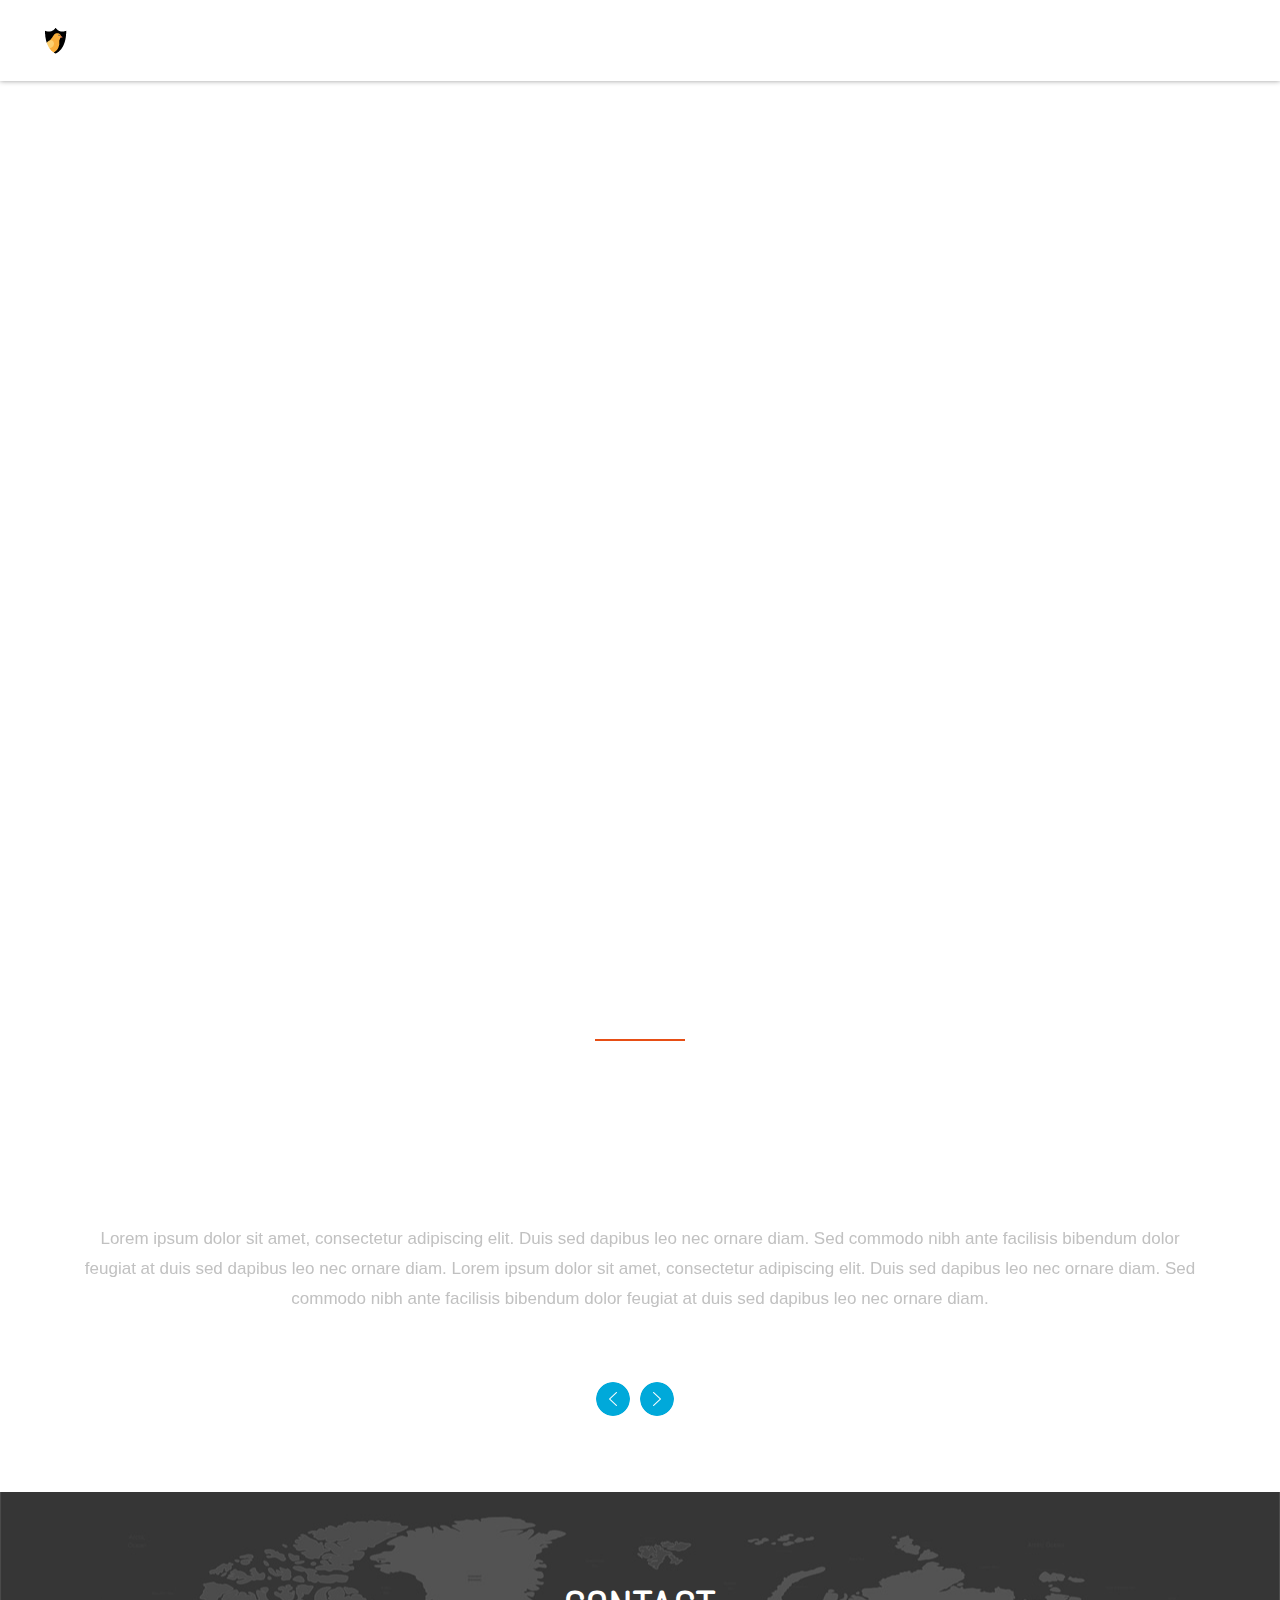
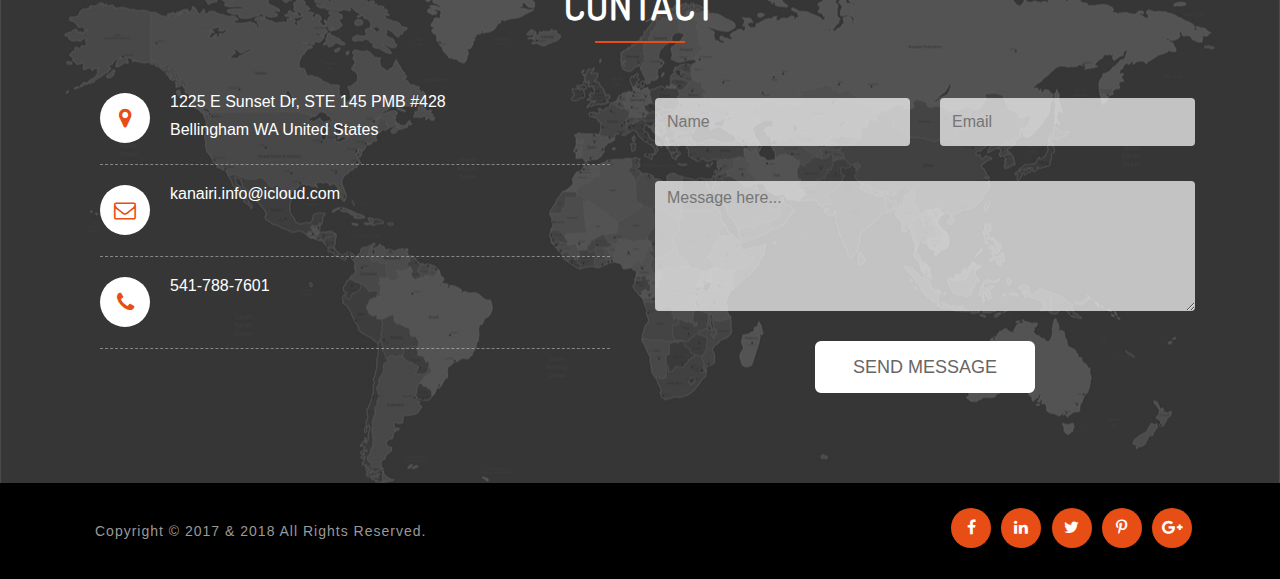
==== commit da895b14: "work" ====
--- a/Kanairi Website/faq.html
+++ b/Kanairi Website/faq.html
@@ -79,13 +79,7 @@
         <div class="collapse navbar-collapse navbar-right navbar-main-collapse">
             <ul class="nav navbar-nav">
                 <li class="dropdown active"><a class="dropdown-toggle page-scroll" data-toggle="dropdown"> </a>
-                <li> <a class="page-scroll" href="#home">Home</a> </li>
-                <li> <a class="page-scroll" href="#awesome-features">Features</a> </li>
-                <li> <a class="page-scroll" href="#app-download">Purchase</a> </li>
-                <li> <a class="page-scroll" href="#apps-screen">Screenshots</a> </li>
-                <li> <a class="page-scroll" href="#testimonials">Testimonials</a> </li>
-                <li> <a class="page-scroll" href="#team">About Me</a> </li>
-                <li> <a class="page-scroll" href="#contact">Contact</a> </li>
+                <li> <a class="page-scroll" href="index.html">Home</a> </li>
             </ul>
 
         </div>
